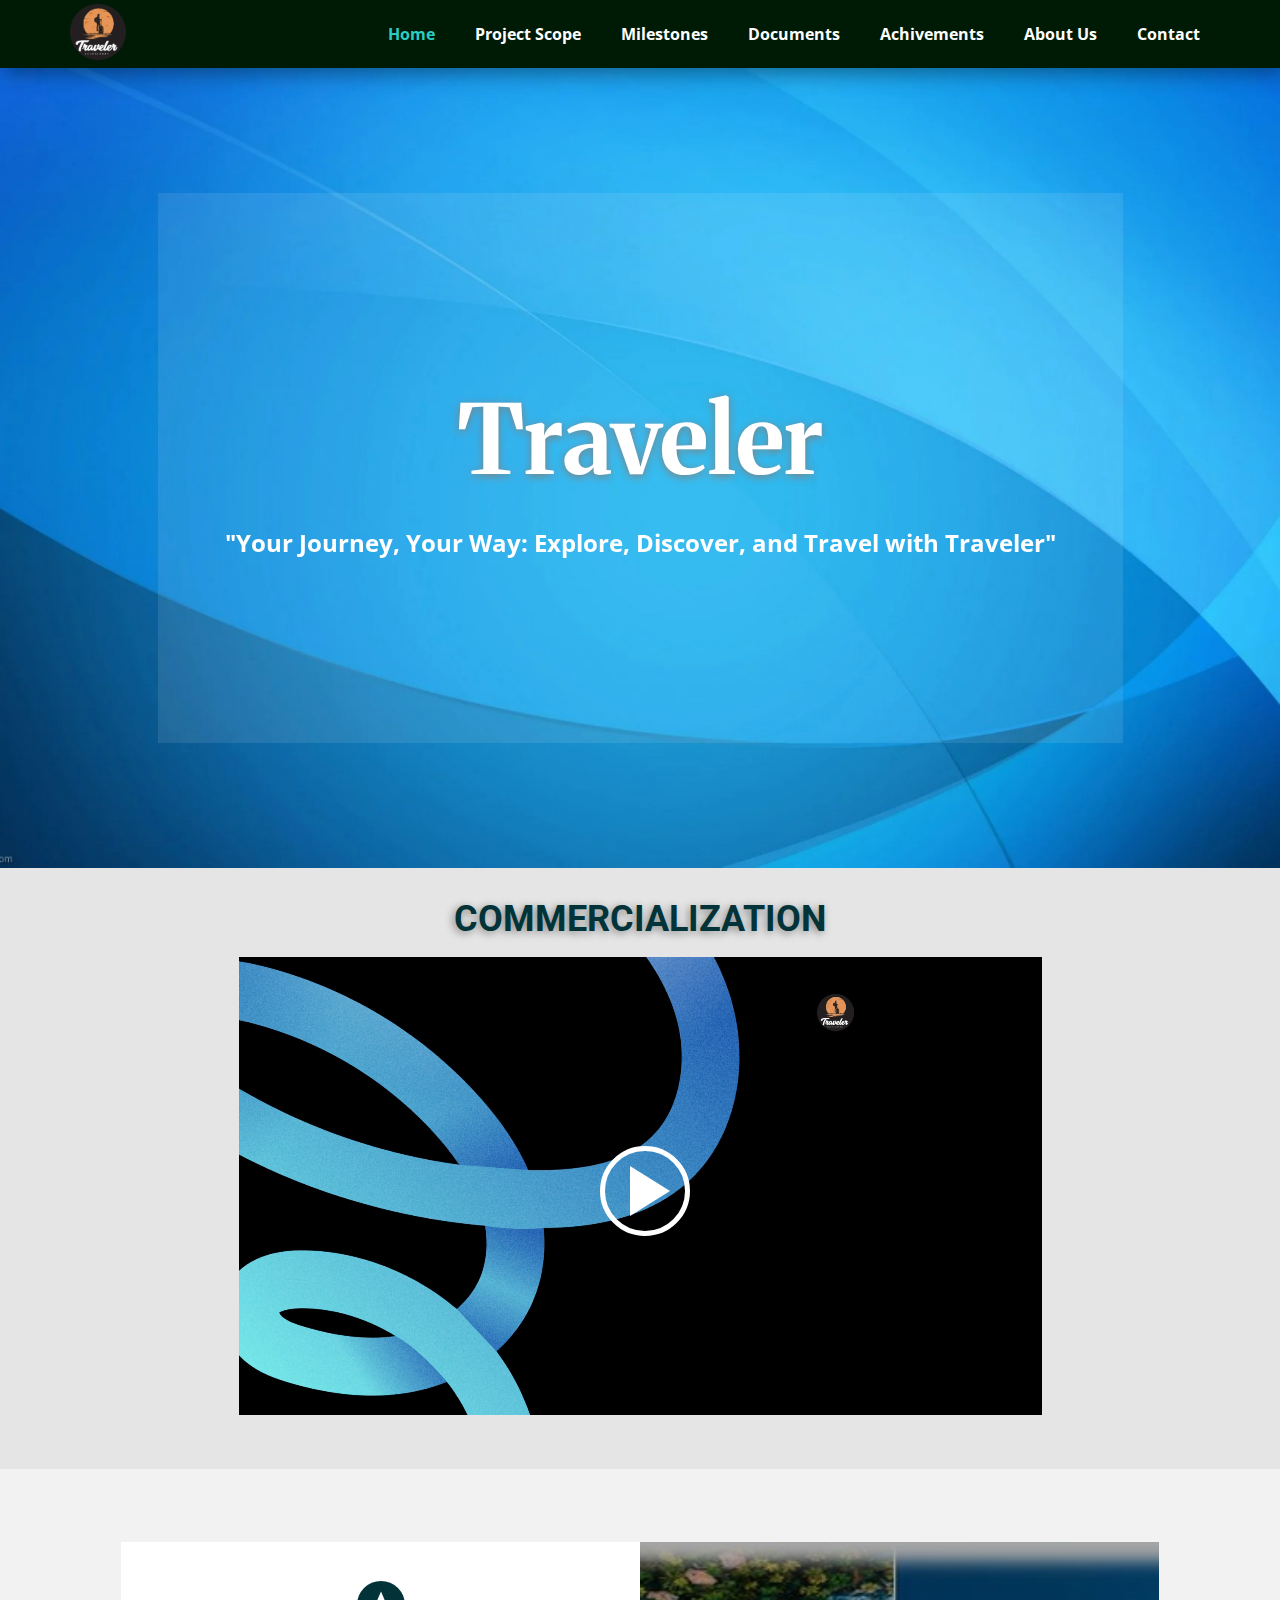
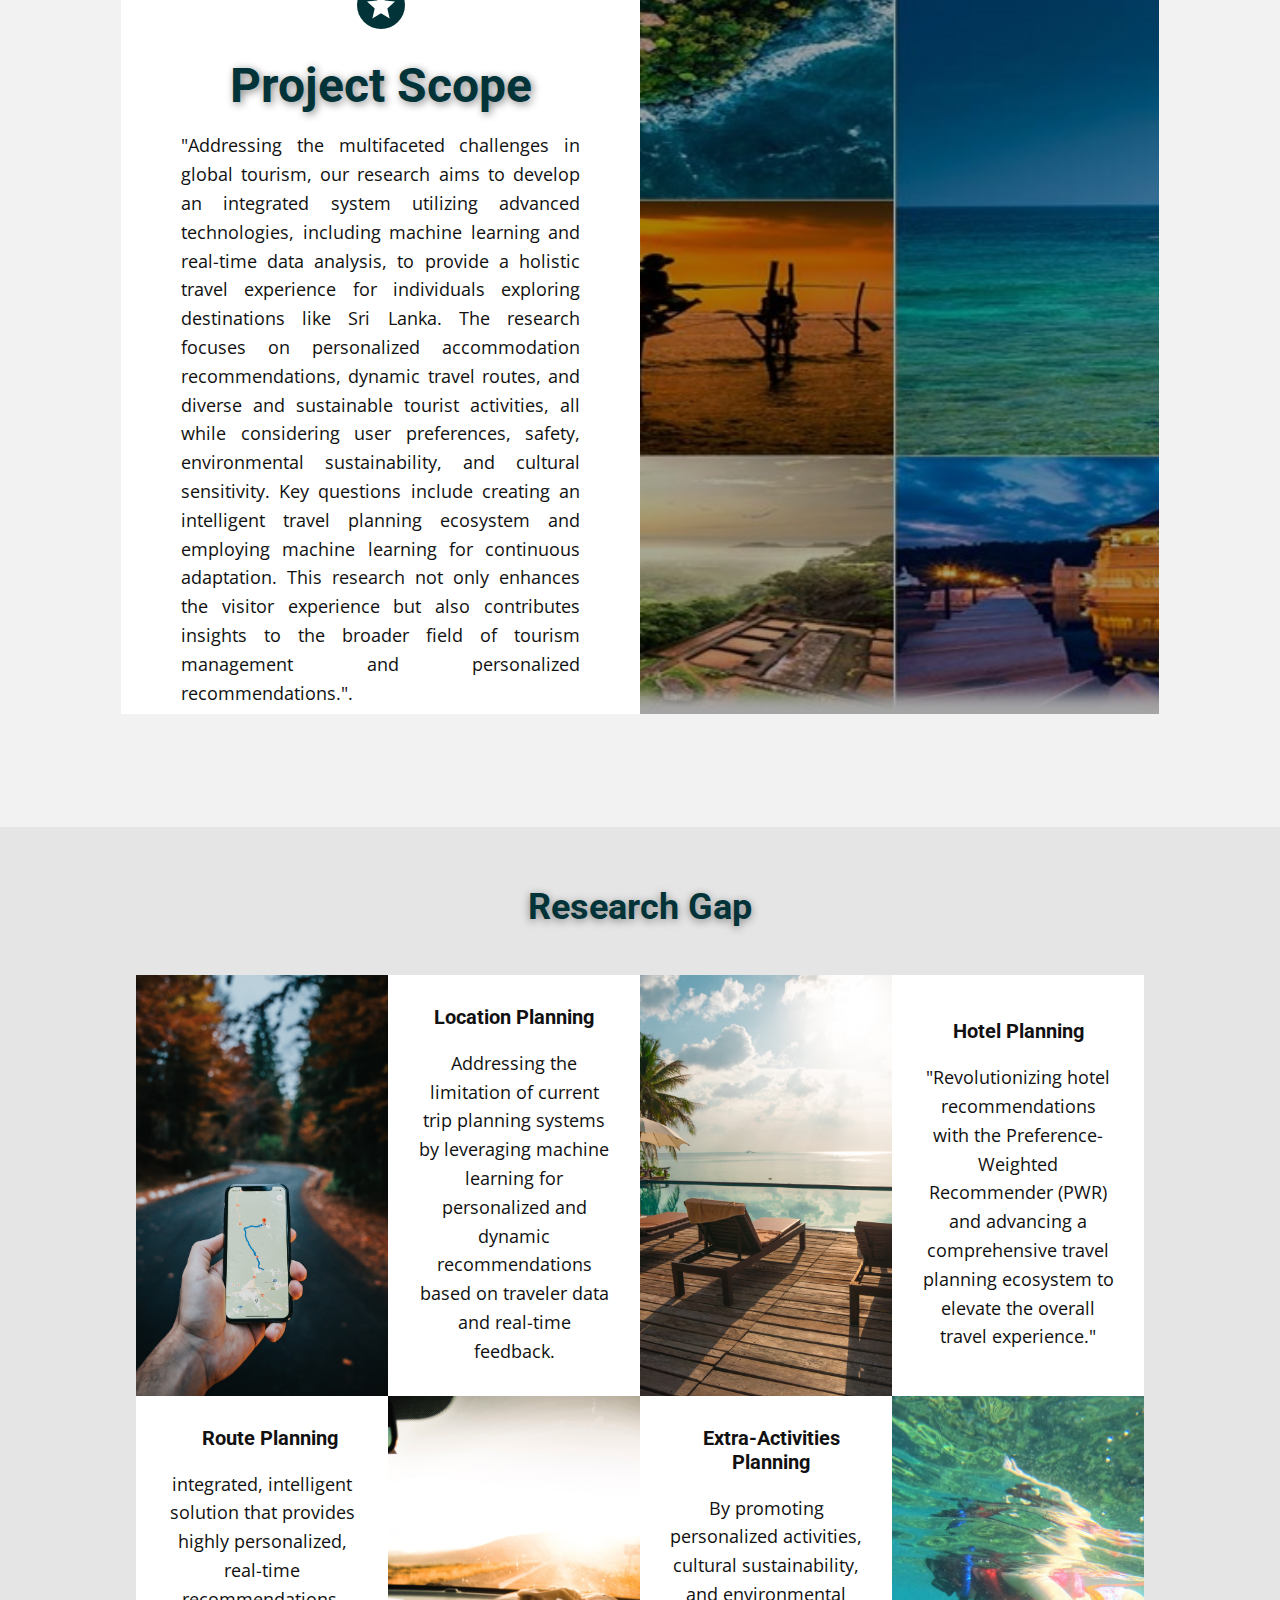
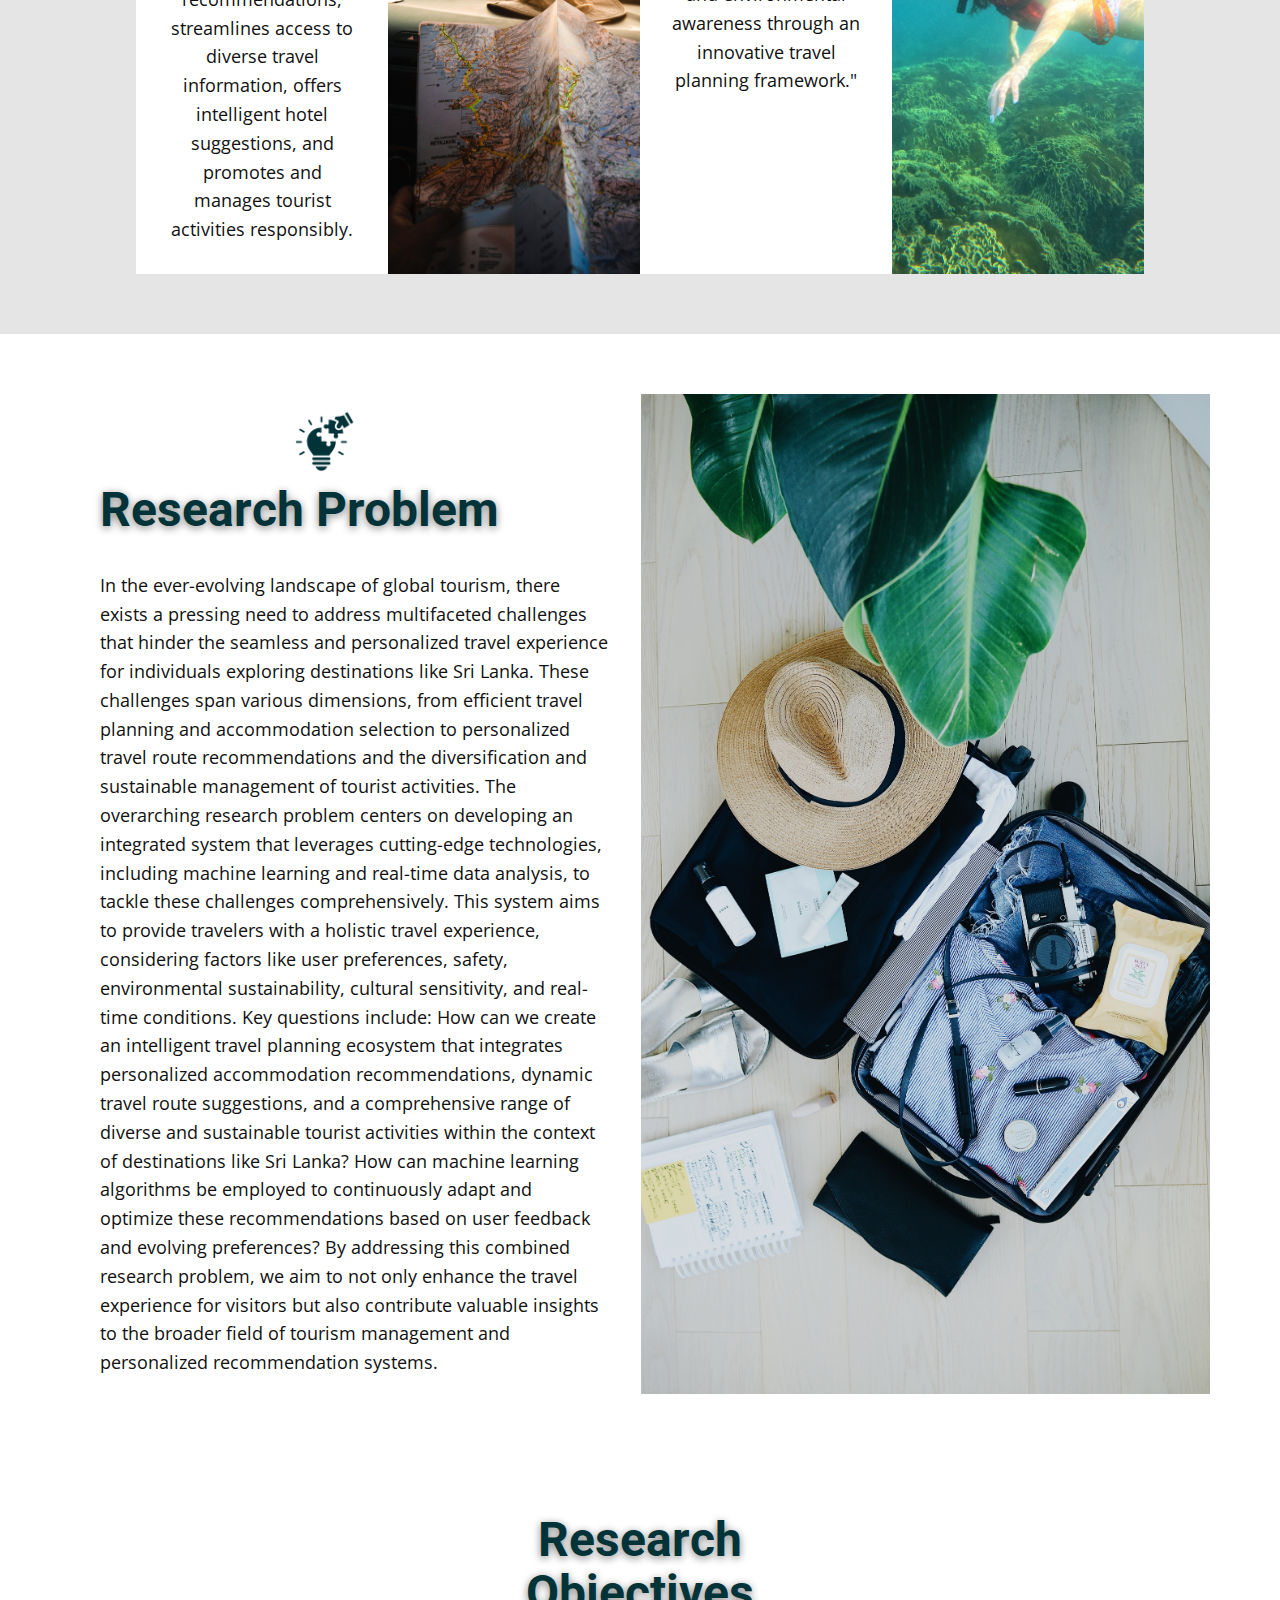
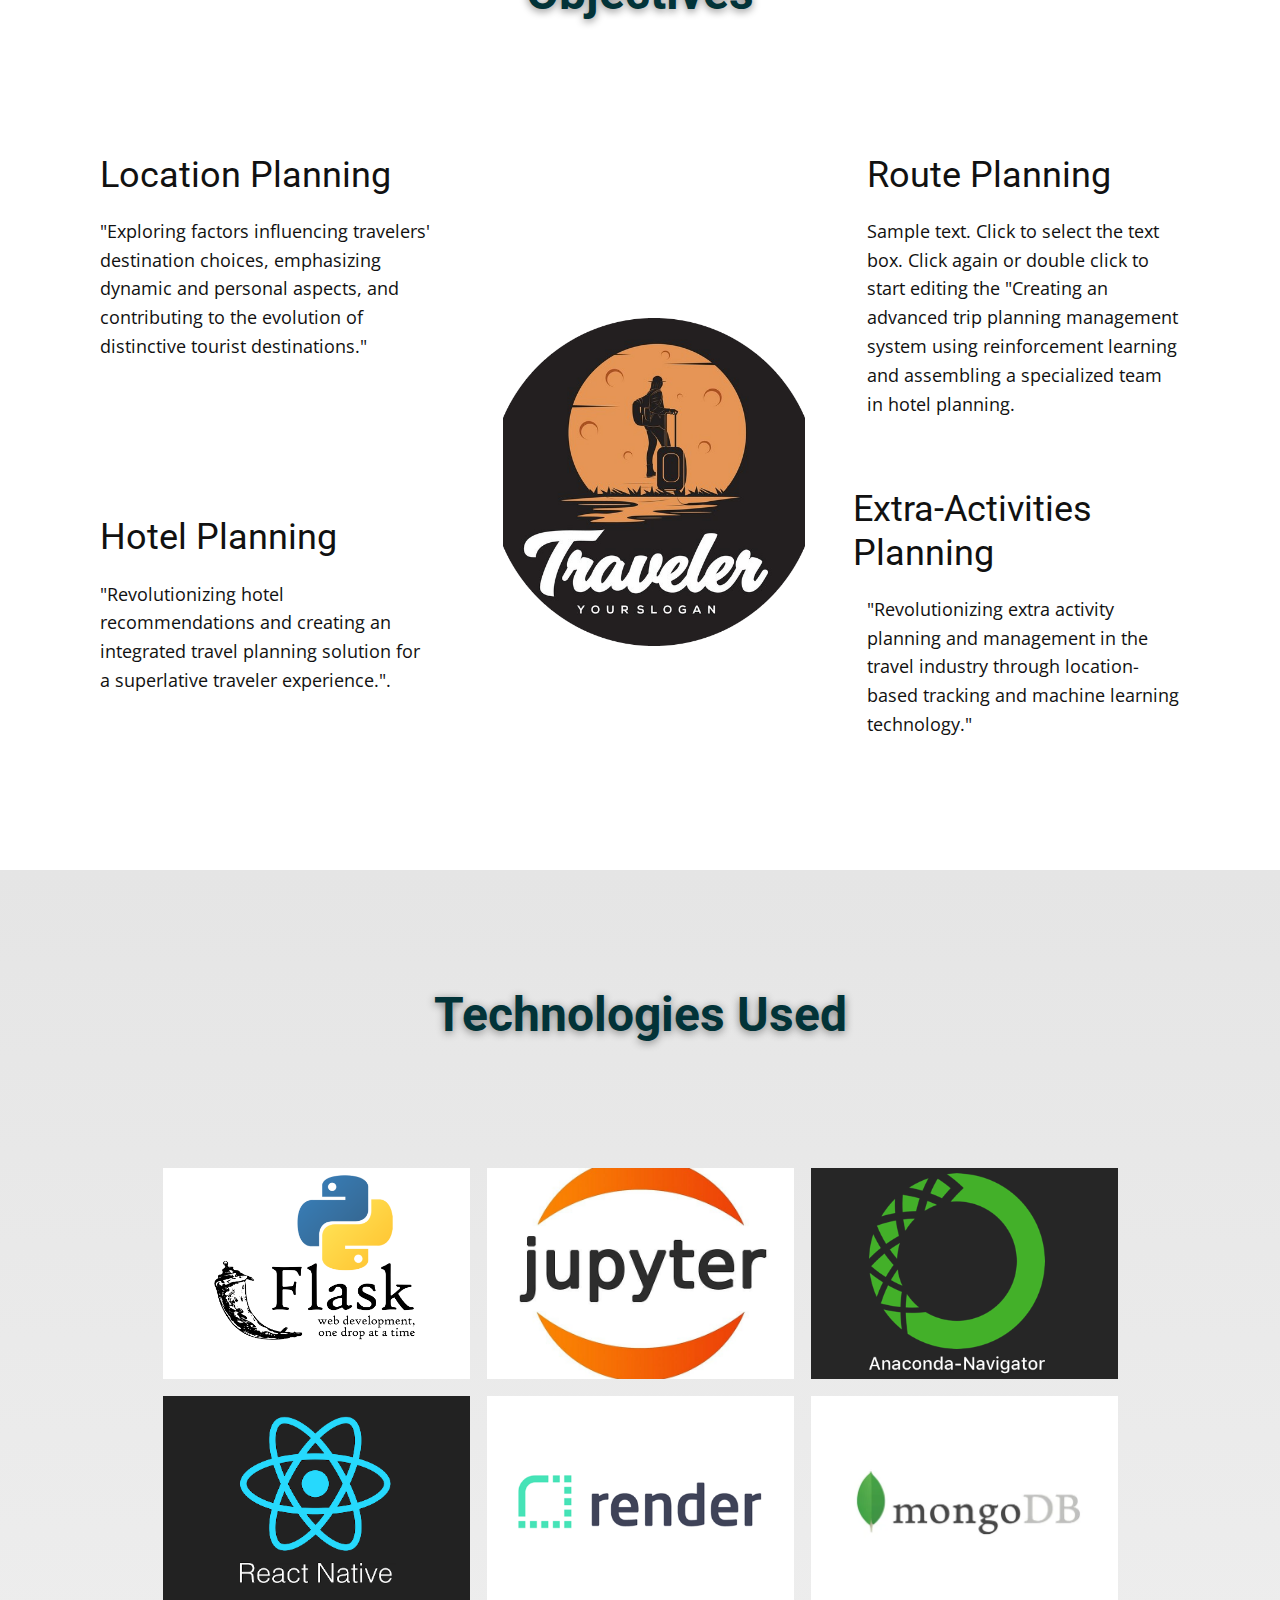
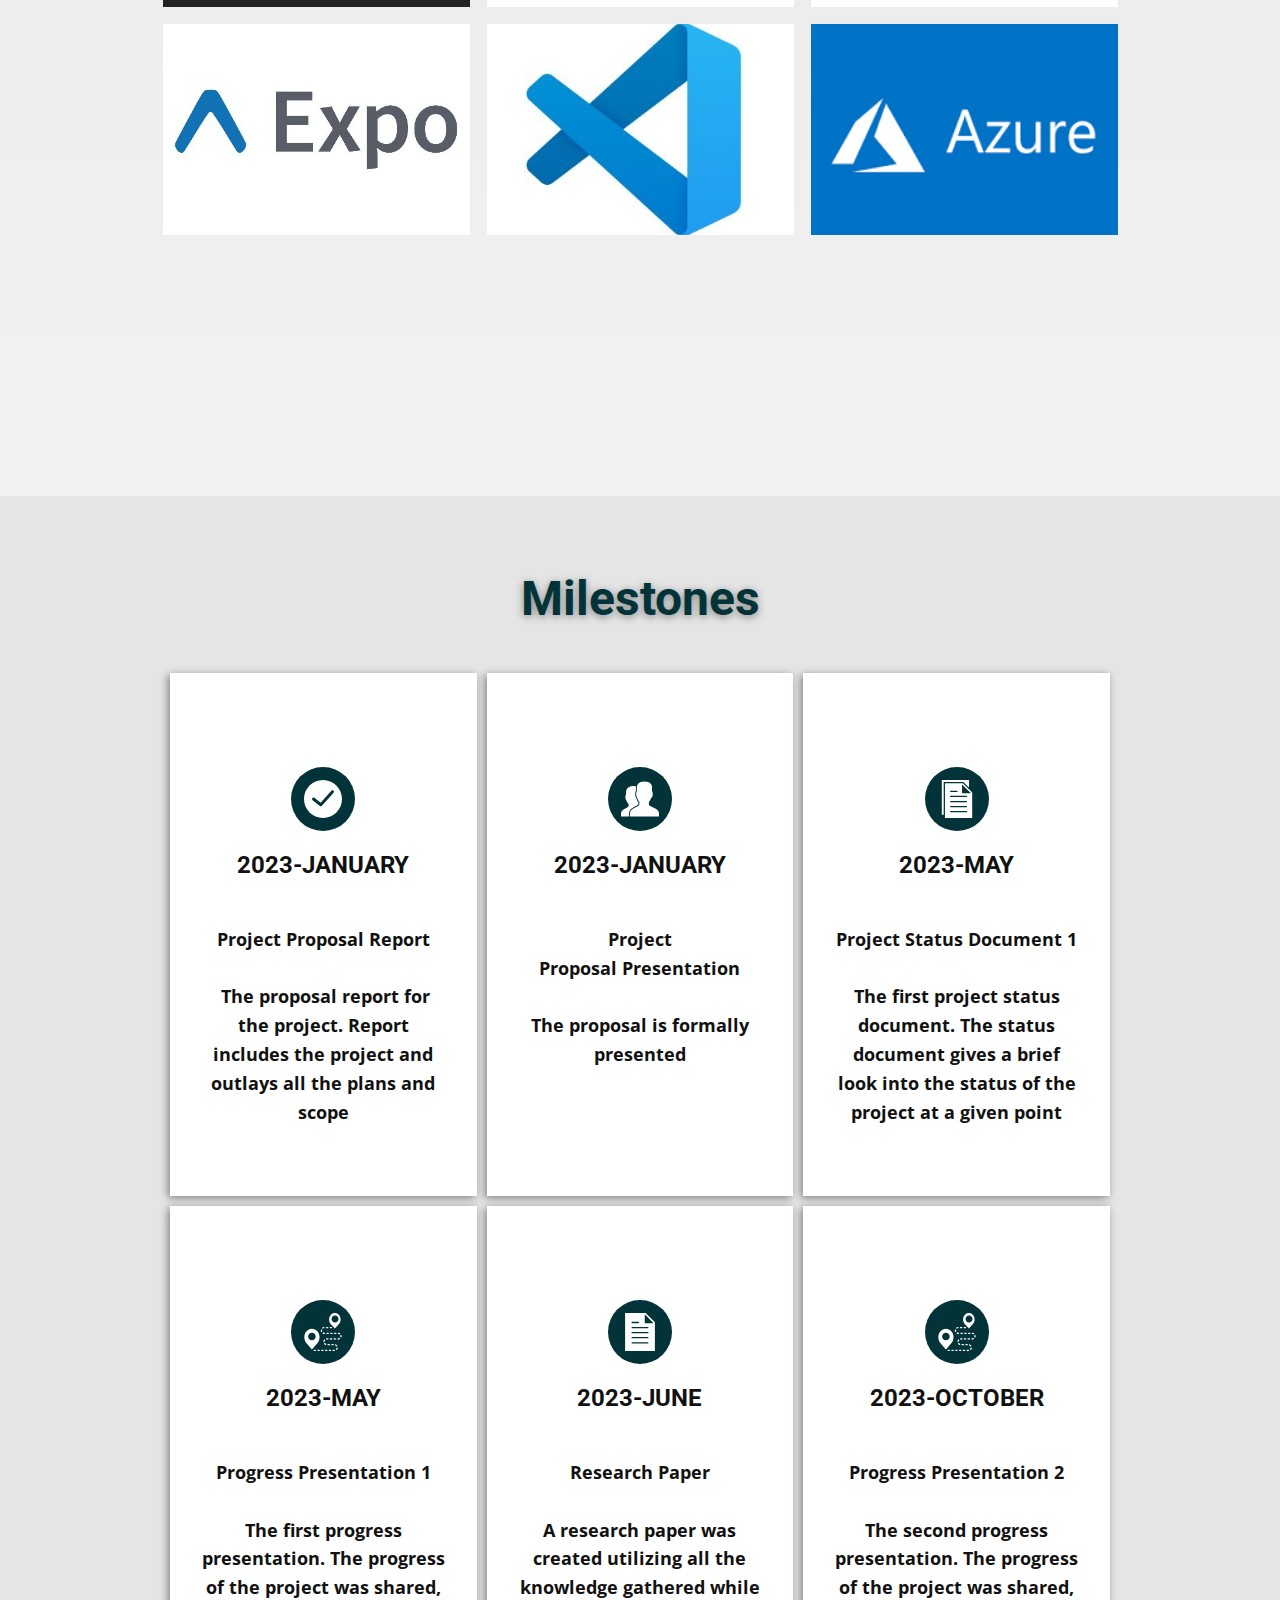
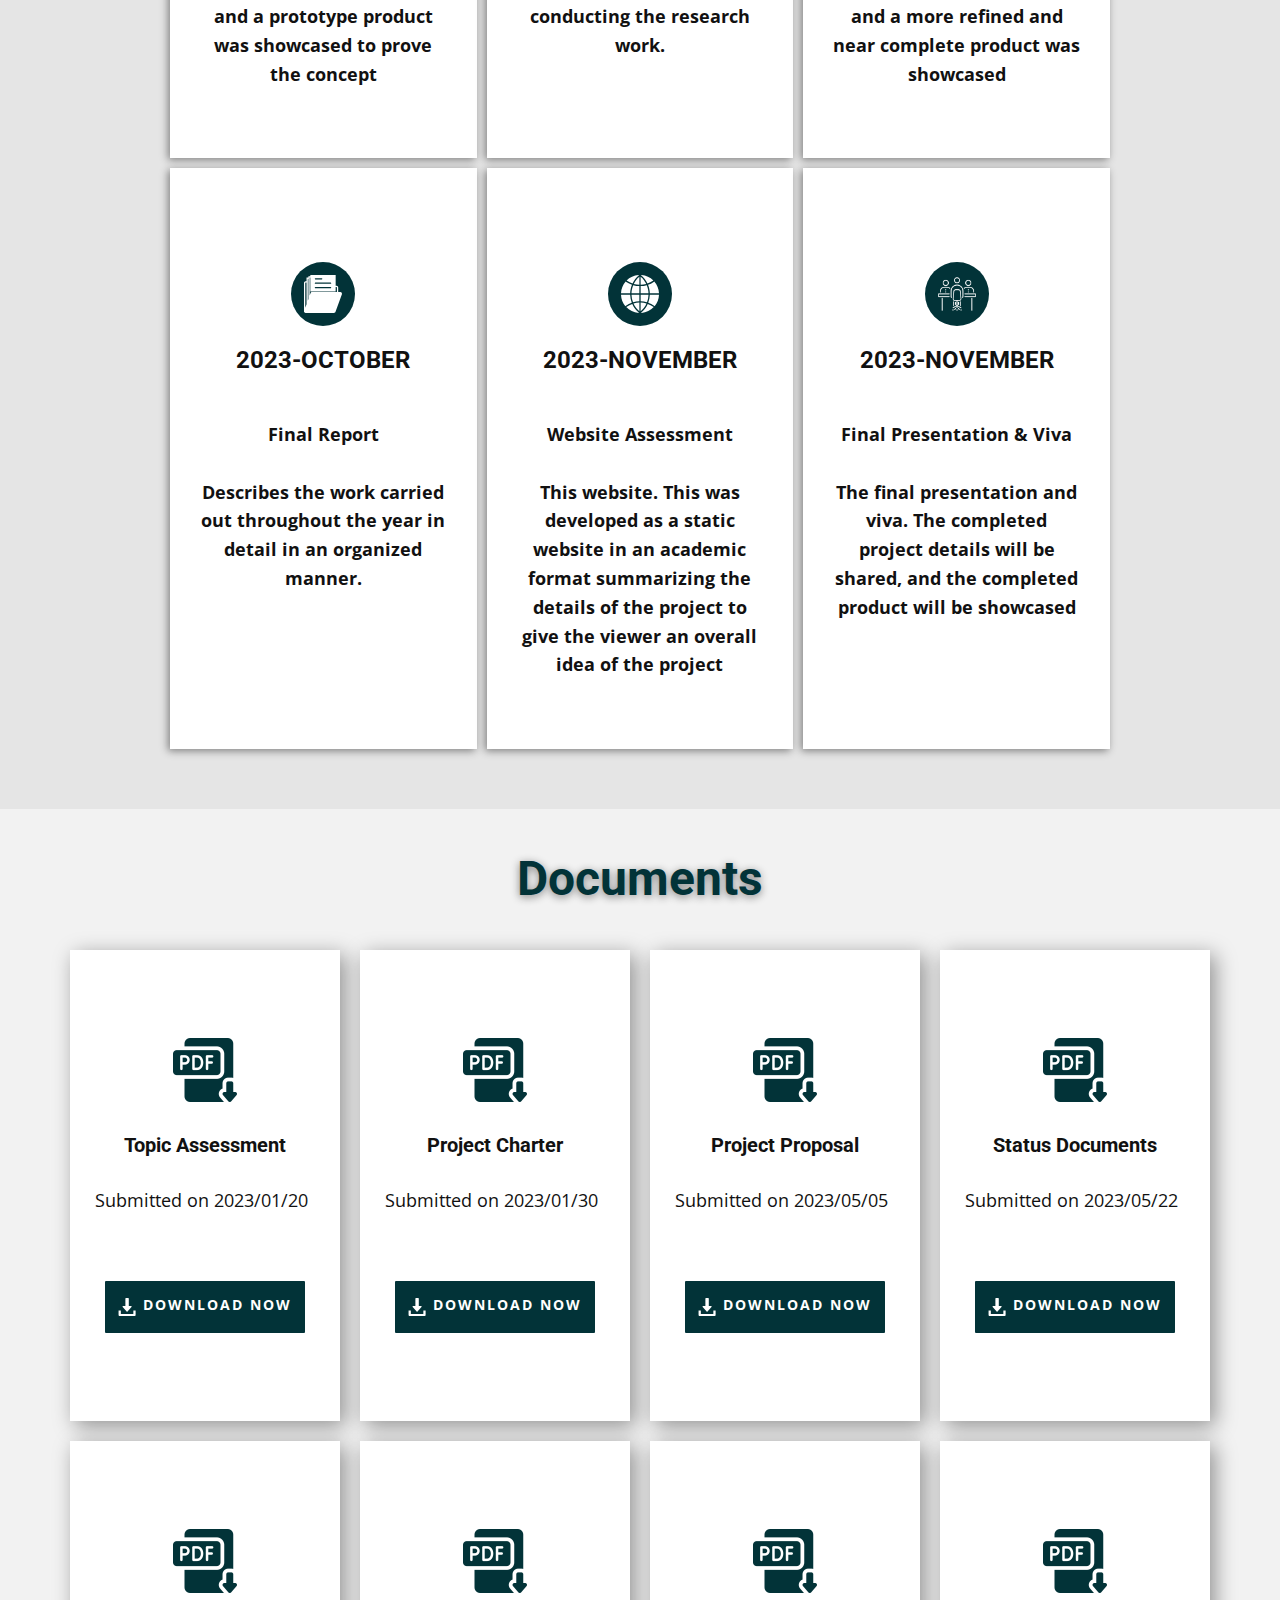
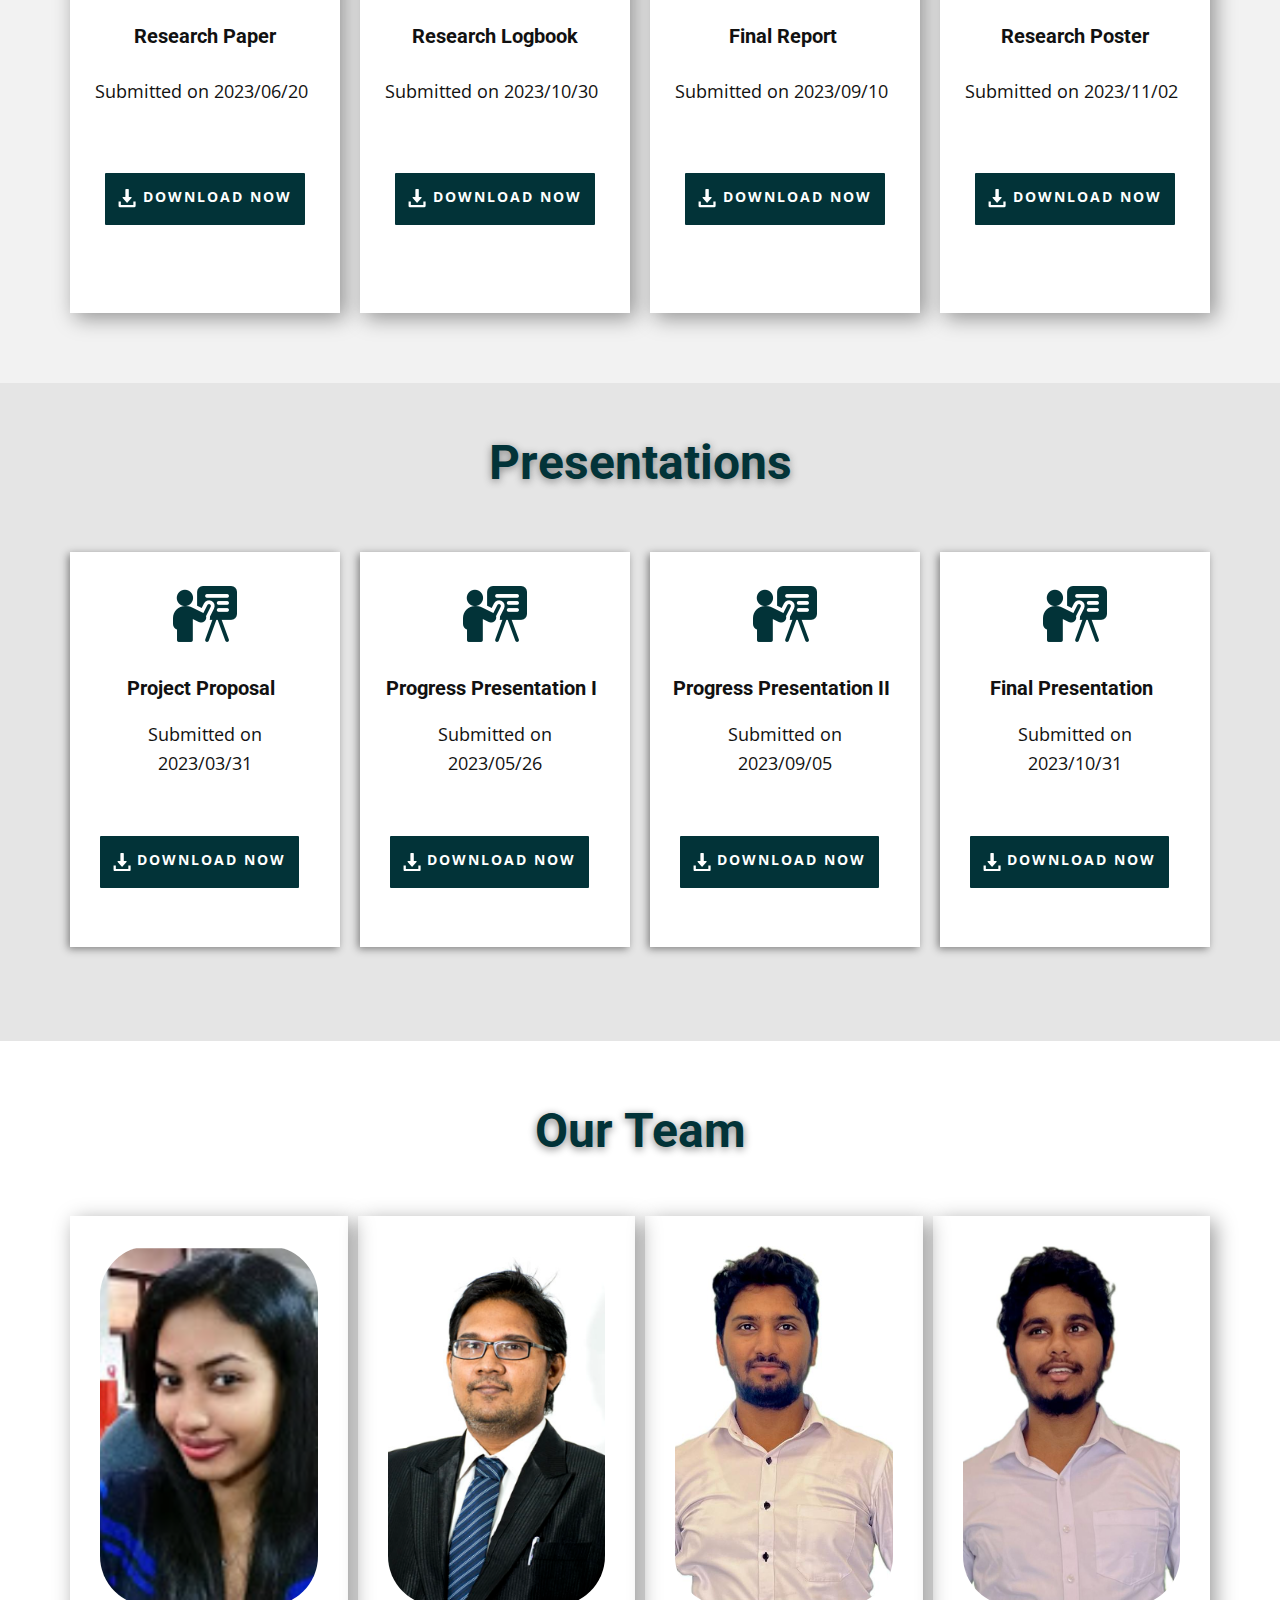
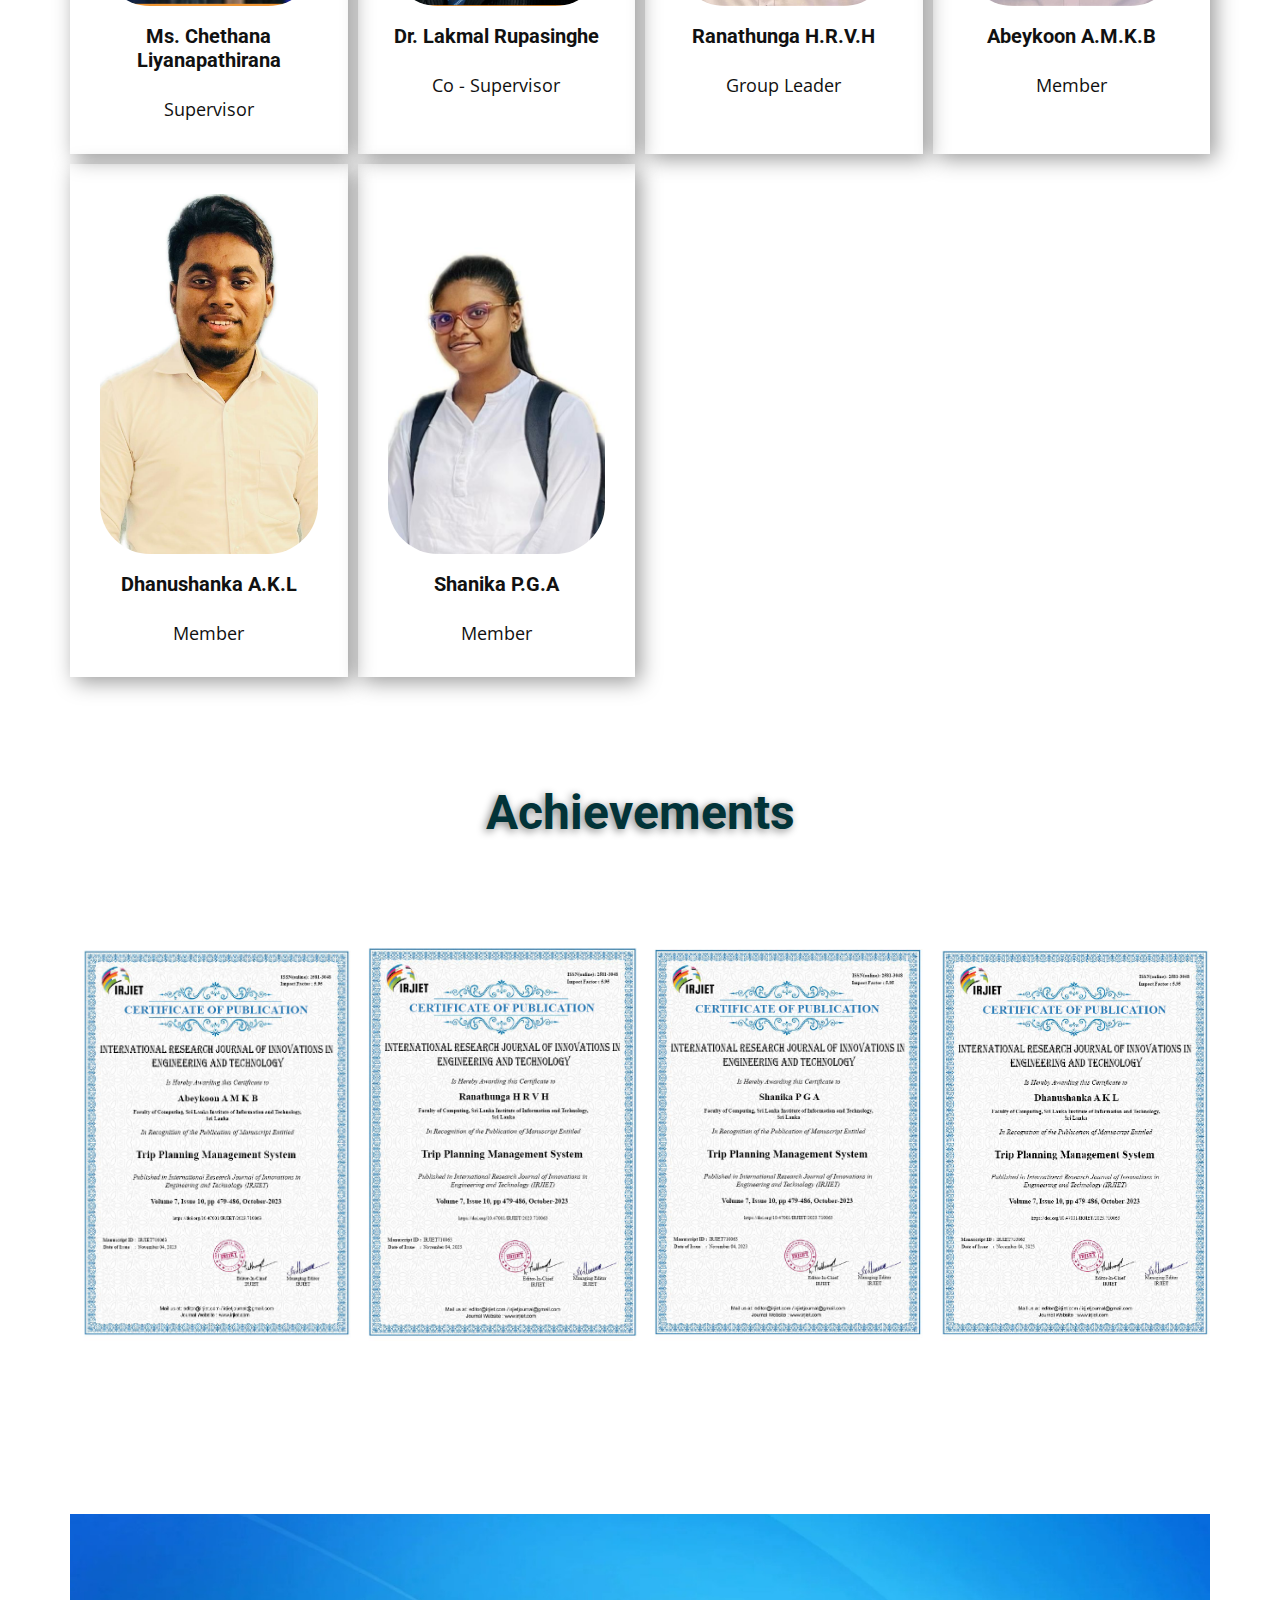
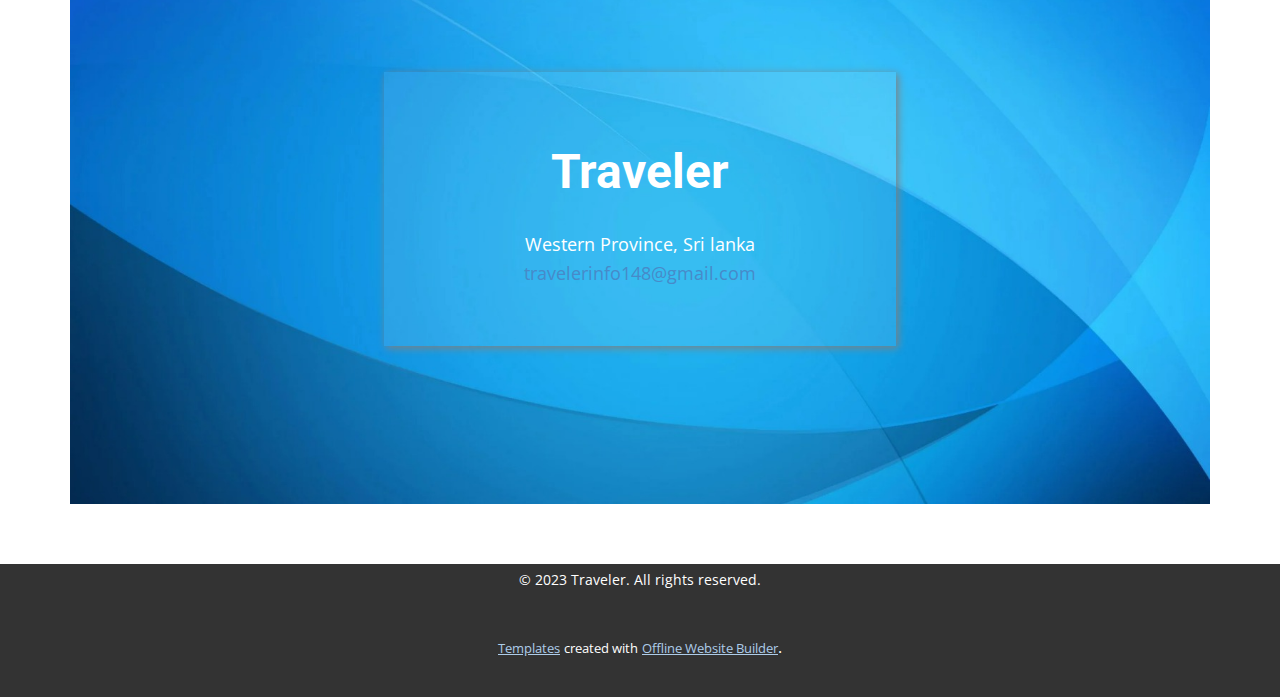
==== Home.html @ e89e640a "Last" ====
<!DOCTYPE html>
<html style="font-size: 16px;" lang="en"><head>
    <meta name="viewport" content="width=device-width, initial-scale=1.0">
    <meta charset="utf-8">
    <meta name="keywords" content="Key Features, Design Perfection, Business Center">
    <meta name="description" content="">
    <title>Home</title>
    <link rel="stylesheet" href="nicepage.css" media="screen">
<link rel="stylesheet" href="Home.css" media="screen">
    <script class="u-script" type="text/javascript" src="jquery.js" defer=""></script>
    <script class="u-script" type="text/javascript" src="nicepage.js" defer=""></script>
    <meta name="generator" content="Nicepage 5.21.3, nicepage.com">
    <link id="u-theme-google-font" rel="stylesheet" href="https://fonts.googleapis.com/css?family=Roboto:100,100i,300,300i,400,400i,500,500i,700,700i,900,900i|Open+Sans:300,300i,400,400i,500,500i,600,600i,700,700i,800,800i">
    <link id="u-page-google-font" rel="stylesheet" href="https://fonts.googleapis.com/css?family=Merriweather:300,300i,400,400i,700,700i,900,900i">
    
    <script type="application/ld+json">{
		"@context": "http://schema.org",
		"@type": "Organization",
		"name": "",
		"logo": "images/MicrosoftTeams-image-removebg-preview.png"
}</script>
    <meta name="theme-color" content="#478ac9">
    <meta property="og:title" content="Home">
    <meta property="og:type" content="website">
  <meta data-intl-tel-input-cdn-path="intlTelInput/"></head>
  <body data-path-to-root="./" data-include-products="false" class="u-body u-xl-mode" data-lang="en"><header class="u-box-shadow u-clearfix u-custom-color-4 u-header u-header" id="sec-be24"><div class="u-clearfix u-sheet u-sheet-1">
        <a href="Home.html#sec-dd91" class="u-image u-logo u-image-1" data-image-width="500" data-image-height="500" title="Home">
          <img src="images/MicrosoftTeams-image-removebg-preview.png" class="u-logo-image u-logo-image-1">
        </a>
        <nav class="u-menu u-menu-dropdown u-offcanvas u-menu-1" data-position="">
          <div class="menu-collapse" style="font-size: 1rem; letter-spacing: 0px; font-weight: 700;">
            <a class="u-button-style u-custom-active-border-color u-custom-active-color u-custom-border u-custom-border-color u-custom-borders u-custom-hover-border-color u-custom-hover-color u-custom-left-right-menu-spacing u-custom-padding-bottom u-custom-text-active-color u-custom-text-color u-custom-text-hover-color u-custom-top-bottom-menu-spacing u-nav-link u-text-active-palette-1-base u-text-hover-palette-2-base" href="#">
              <svg class="u-svg-link" viewBox="0 0 24 24"><use xmlns:xlink="http://www.w3.org/1999/xlink" xlink:href="#menu-hamburger"></use></svg>
              <svg class="u-svg-content" version="1.1" id="menu-hamburger" viewBox="0 0 16 16" x="0px" y="0px" xmlns:xlink="http://www.w3.org/1999/xlink" xmlns="http://www.w3.org/2000/svg"><g><rect y="1" width="16" height="2"></rect><rect y="7" width="16" height="2"></rect><rect y="13" width="16" height="2"></rect>
</g></svg>
            </a>
          </div>
          <div class="u-custom-menu u-nav-container">
            <ul class="u-nav u-spacing-20 u-unstyled u-nav-1"><li class="u-nav-item"><a class="u-border-active-palette-1-base u-border-hover-palette-1-base u-button-style u-nav-link u-text-active-palette-4-base u-text-body-alt-color u-text-hover-palette-3-base" href="Home.html" rel="nofollow" style="padding: 10px;">Home</a>
</li><li class="u-nav-item"><a class="u-border-active-palette-1-base u-border-hover-palette-1-base u-button-style u-nav-link u-text-active-palette-4-base u-text-body-alt-color u-text-hover-palette-3-base" href="Home.html#sec-5bde" style="padding: 10px;">Project Scope</a><div class="u-nav-popup"><ul class="u-h-spacing-20 u-nav u-unstyled u-v-spacing-10"><li class="u-nav-item"><a class="u-button-style u-nav-link u-white" href="Home.html#sec-5bde">Literture Survay</a>
</li><li class="u-nav-item"><a class="u-button-style u-nav-link u-white" href="Home.html#sec-6ff0">Research Gap</a>
</li><li class="u-nav-item"><a class="u-button-style u-nav-link u-white" href="Home.html#carousel_a9bb">Research Problem</a>
</li><li class="u-nav-item"><a class="u-button-style u-nav-link u-white" href="Home.html#sec-6202">Reseach Objective</a>
</li><li class="u-nav-item"><a class="u-button-style u-nav-link u-white" href="Home.html#sec-73d6">Technologies</a>
</li></ul>
</div>
</li><li class="u-nav-item"><a class="u-border-active-palette-1-base u-border-hover-palette-1-base u-button-style u-nav-link u-text-active-palette-4-base u-text-body-alt-color u-text-hover-palette-3-base" href="Home.html#sec-1523" style="padding: 10px;">Milestones</a>
</li><li class="u-nav-item"><a class="u-border-active-palette-1-base u-border-hover-palette-1-base u-button-style u-nav-link u-text-active-palette-4-base u-text-body-alt-color u-text-hover-palette-3-base" href="Home.html#sec-3ad6" style="padding: 10px;">Documents</a>
</li><li class="u-nav-item"><a class="u-border-active-palette-1-base u-border-hover-palette-1-base u-button-style u-nav-link u-text-active-palette-4-base u-text-body-alt-color u-text-hover-palette-3-base" href="Home.html#sec-58e4" style="padding: 10px;">Achivements</a>
</li><li class="u-nav-item"><a class="u-border-active-palette-1-base u-border-hover-palette-1-base u-button-style u-nav-link u-text-active-palette-4-base u-text-body-alt-color u-text-hover-palette-3-base" href="Home.html#sec-2c26" style="padding: 10px;">About Us</a>
</li><li class="u-nav-item"><a class="u-border-active-palette-1-base u-border-hover-palette-1-base u-button-style u-nav-link u-text-active-palette-4-base u-text-body-alt-color u-text-hover-palette-3-base" href="Home.html#sec-05ae" style="padding: 10px;">Contact</a>
</li></ul>
          </div>
          <div class="u-custom-menu u-nav-container-collapse">
            <div class="u-black u-container-style u-inner-container-layout u-opacity u-opacity-95 u-sidenav">
              <div class="u-inner-container-layout u-sidenav-overflow">
                <div class="u-menu-close"></div>
                <ul class="u-align-center u-nav u-popupmenu-items u-unstyled u-nav-3"><li class="u-nav-item"><a class="u-button-style u-nav-link" href="Home.html" rel="nofollow">Home</a>
</li><li class="u-nav-item"><a class="u-button-style u-nav-link" href="Home.html#sec-5bde">Project Scope</a><div class="u-nav-popup"><ul class="u-h-spacing-20 u-nav u-unstyled u-v-spacing-10"><li class="u-nav-item"><a class="u-button-style u-nav-link" href="Home.html#sec-5bde">Literture Survay</a>
</li><li class="u-nav-item"><a class="u-button-style u-nav-link" href="Home.html#sec-6ff0">Research Gap</a>
</li><li class="u-nav-item"><a class="u-button-style u-nav-link" href="Home.html#carousel_a9bb">Research Problem</a>
</li><li class="u-nav-item"><a class="u-button-style u-nav-link" href="Home.html#sec-6202">Reseach Objective</a>
</li><li class="u-nav-item"><a class="u-button-style u-nav-link" href="Home.html#sec-73d6">Technologies</a>
</li></ul>
</div>
</li><li class="u-nav-item"><a class="u-button-style u-nav-link" href="Home.html#sec-1523">Milestones</a>
</li><li class="u-nav-item"><a class="u-button-style u-nav-link" href="Home.html#sec-3ad6">Documents</a>
</li><li class="u-nav-item"><a class="u-button-style u-nav-link" href="Home.html#sec-58e4">Achivements</a>
</li><li class="u-nav-item"><a class="u-button-style u-nav-link" href="Home.html#sec-2c26">About Us</a>
</li><li class="u-nav-item"><a class="u-button-style u-nav-link" href="Home.html#sec-05ae">Contact</a>
</li></ul>
              </div>
            </div>
            <div class="u-black u-menu-overlay u-opacity u-opacity-70"></div>
          </div>
        </nav>
      </div></header>
    <section class="u-clearfix u-image u-section-1" id="sec-dd91" data-image-width="6600" data-image-height="3713">
      <div class="u-clearfix u-sheet u-valign-middle u-sheet-1">
        <div class="custom-expanded u-align-center u-container-style u-grey-5 u-group u-opacity u-opacity-10 u-shape-rectangle u-group-1">
          <div class="u-container-layout u-container-layout-1">
            <h1 class="u-custom-font u-font-merriweather u-text u-text-body-alt-color u-title u-text-1" data-animation-name="flash" data-animation-duration="1000" data-animation-delay="0" data-animation-direction="">Traveler</h1>
            <p class="u-large-text u-text u-text-variant u-text-white u-text-2" data-animation-name="bounceIn" data-animation-duration="1000" data-animation-delay="0" data-animation-direction=""> ​"Your Journey, Your Way: Explore, Discover, and Travel with Traveler"</p>
          </div>
        </div>
      </div>
    </section>
    <section class="u-clearfix u-grey-10 u-section-2" id="sec-457a">
      <div class="u-clearfix u-sheet u-sheet-1">
        <h1 class="u-text u-text-custom-color-2 u-text-default u-text-1"> COMMERCIALIZATION</h1>
        <div class="custom-expanded u-align-left u-left-0 u-uploaded-video u-video u-video-1">
          <div class="embed-responsive">
            <video class="embed-responsive-item">
              <source src="files/11.mp4" type="video/mp4">
              <p>Your browser does not support HTML5 video.</p>
            </video>
            <button class="u-video-poster"></button>
          </div>
        </div>
      </div>
    </section>
    <section class="u-clearfix u-grey-5 u-section-3" id="sec-5bde">
      <div class="u-clearfix u-sheet u-sheet-1">
        <div class="custom-expanded data-layout-selected u-clearfix u-gutter-0 u-layout-wrap u-layout-wrap-1">
          <div class="u-layout" style="">
            <div class="u-layout-row" style="">
              <div class="u-container-style u-layout-cell u-left-cell u-size-30 u-size-xs-60 u-white u-layout-cell-1" src="">
                <div class="u-container-layout u-container-layout-1"><span class="u-custom-color-2 u-icon u-icon-circle u-icon-1"><svg class="u-svg-link" preserveAspectRatio="xMidYMin slice" viewBox="0 0 32 32" style=""><use xmlns:xlink="http://www.w3.org/1999/xlink" xlink:href="#svg-e847"></use></svg><svg class="u-svg-content" viewBox="0 0 32 32" id="svg-e847"><g><path d="M20.388,10.918L32,12.118l-8.735,7.749L25.914,31.4l-9.893-6.088L6.127,31.4l2.695-11.533L0,12.118 l11.547-1.2L16.026,0.6L20.388,10.918z"></path>
</g></svg>
                
                
              </span>
                  <h2 class="u-align-center u-text u-text-custom-color-2 u-text-default u-text-1"> Project Scope</h2>
                  <p class="u-align-justify u-text u-text-2"> ​"Addressing the multifaceted challenges in global tourism, our research aims to develop an integrated system utilizing advanced technologies, including machine learning and real-time data analysis, to provide a holistic travel experience for individuals exploring destinations like Sri Lanka. The research focuses on personalized accommodation recommendations, dynamic travel routes, and diverse and sustainable tourist activities, all while considering user preferences, safety, environmental sustainability, and cultural sensitivity. Key questions include creating an intelligent travel planning ecosystem and employing machine learning for continuous adaptation. This research not only enhances the visitor experience but also contributes insights to the broader field of tourism management and personalized recommendations.".</p>
                </div>
              </div>
              <div class="u-align-center u-container-style u-image u-layout-cell u-right-cell u-shading u-size-30 u-size-xs-60 u-image-1" src="" data-image-width="690" data-image-height="440">
                <div class="u-container-layout u-valign-middle u-container-layout-2" src=""></div>
              </div>
            </div>
          </div>
        </div>
      </div>
    </section>
    <section class="u-clearfix u-grey-10 u-section-4" id="sec-6ff0">
      <div class="u-clearfix u-sheet u-sheet-1">
        <h3 class="u-text u-text-custom-color-2 u-text-default u-text-1"> Research Gap</h3>
        <div class="custom-expanded data-layout-selected u-clearfix u-gutter-0 u-layout-wrap u-layout-wrap-1">
          <div class="u-layout">
            <div class="u-layout-col">
              <div class="u-size-30">
                <div class="u-layout-row">
                  <div class="u-container-style u-image u-layout-cell u-left-cell u-size-15 u-size-30-md u-image-1" src="" data-image-width="612" data-image-height="612">
                    <div class="u-container-layout u-valign-middle u-container-layout-1"></div>
                  </div>
                  <div class="u-align-center u-container-style u-layout-cell u-size-15 u-size-30-md u-white u-layout-cell-2">
                    <div class="u-container-layout u-valign-middle u-container-layout-2">
                      <h5 class="u-text u-text-2"> Location Planning</h5>
                      <p class="u-text u-text-3"> ​Addressing the limitation of current trip planning systems by leveraging machine learning for personalized and dynamic recommendations based on traveler data and real-time feedback.</p>
                    </div>
                  </div>
                  <div class="u-container-style u-image u-layout-cell u-size-15 u-size-30-md u-image-2" src="" data-image-width="633" data-image-height="632">
                    <div class="u-container-layout u-valign-middle u-container-layout-3"></div>
                  </div>
                  <div class="u-align-center u-container-style u-layout-cell u-right-cell u-size-15 u-size-30-md u-white u-layout-cell-4">
                    <div class="u-container-layout u-valign-middle u-container-layout-4">
                      <h5 class="u-text u-text-4"> Hotel Planning</h5>
                      <p class="u-text u-text-5"> ​"Revolutionizing hotel recommendations with the Preference-Weighted Recommender (PWR) and advancing a comprehensive travel planning ecosystem to elevate the overall travel experience."</p>
                    </div>
                  </div>
                </div>
              </div>
              <div class="u-size-30">
                <div class="u-layout-row">
                  <div class="u-align-center u-container-style u-layout-cell u-left-cell u-size-15 u-size-30-md u-white u-layout-cell-5">
                    <div class="u-container-layout u-container-layout-5">
                      <h5 class="u-text u-text-6"> Route Planning</h5>
                      <p class="u-text u-text-7"> ​integrated, intelligent solution that provides highly personalized, real-time recommendations, streamlines access to diverse travel information, offers intelligent hotel suggestions, and promotes and manages tourist activities responsibly.</p>
                    </div>
                  </div>
                  <div class="u-container-style u-image u-layout-cell u-size-15 u-size-30-md u-image-3" src="" data-image-width="686" data-image-height="660">
                    <div class="u-container-layout u-valign-middle u-container-layout-6"></div>
                  </div>
                  <div class="u-align-center u-container-style u-layout-cell u-size-15 u-size-30-md u-white u-layout-cell-7">
                    <div class="u-container-layout u-container-layout-7">
                      <h5 class="u-text u-text-8"> Extra-Activities Planning</h5>
                      <p class="u-text u-text-9"> ​By promoting personalized activities, cultural sustainability, and environmental awareness through an innovative travel planning framework."</p>
                    </div>
                  </div>
                  <div class="u-container-style u-image u-layout-cell u-right-cell u-size-15 u-size-30-md u-image-4" src="" data-image-width="612" data-image-height="612">
                    <div class="u-container-layout u-valign-middle u-container-layout-8"></div>
                  </div>
                </div>
              </div>
            </div>
          </div>
        </div>
      </div>
    </section>
    <section class="u-clearfix u-section-5" id="carousel_a9bb" data-href="Home.html#sec-6ff0">
      <div class="u-clearfix u-sheet u-sheet-1">
        <div class="data-layout-selected u-clearfix u-expanded-width u-gutter-2 u-layout-wrap u-layout-wrap-1">
          <div class="u-layout" style="">
            <div class="u-layout-row" style="">
              <div class="u-align-left u-container-style u-layout-cell u-left-cell u-size-30 u-size-xs-60 u-layout-cell-1" src="">
                <div class="u-container-layout u-valign-top u-container-layout-1"><span class="u-file-icon u-icon u-text-custom-color-2 u-icon-1"><img src="images/10645694-57ab68a7.png" alt=""></span>
                  <h2 class="u-text u-text-custom-color-2 u-text-default u-text-1"> Research Pr<span style="font-weight: 700;"></span>oblem
                  </h2>
                  <p class="u-text u-text-2"> In the ever-evolving landscape of global tourism, there exists a pressing need to address multifaceted challenges that hinder the seamless and personalized travel experience for individuals exploring destinations like Sri Lanka. These challenges span various dimensions, from efficient travel planning and accommodation selection to personalized travel route recommendations and the diversification and sustainable management of tourist activities. The overarching research problem centers on developing an integrated system that leverages cutting-edge technologies, including machine learning and real-time data analysis, to tackle these challenges comprehensively. This system aims to provide travelers with a holistic travel experience, considering factors like user preferences, safety, environmental sustainability, cultural sensitivity, and real-time conditions. Key questions include: How can we create an intelligent travel planning ecosystem that integrates personalized accommodation recommendations, dynamic travel route suggestions, and a comprehensive range of diverse and sustainable tourist activities
                    within the context of destinations like Sri Lanka? How can machine learning algorithms be employed to continuously adapt and optimize these recommendations based on user feedback and evolving preferences? By addressing this combined research problem, we aim to not only enhance the travel experience for visitors but also contribute valuable insights to the broader field of tourism management and personalized recommendation systems.</p>
                </div>
              </div>
              <div class="u-align-center u-container-style u-image u-layout-cell u-right-cell u-shading u-size-30 u-size-xs-60 u-image-1" src="" data-image-width="2560" data-image-height="1749">
                <div class="u-container-layout u-valign-middle u-container-layout-2" src=""></div>
              </div>
            </div>
          </div>
        </div>
      </div>
    </section>
    <section class="u-align-center-lg u-align-center-md u-align-center-xl u-align-left-sm u-align-left-xs u-clearfix u-white u-section-6" data-image-width="2000" data-image-height="1333" id="sec-6202">
      <div class="u-clearfix u-sheet u-sheet-1">
        <h2 class="u-text u-text-custom-color-2 u-text-1"> Research Objectives</h2>
        <div class="data-layout-selected u-clearfix u-expanded-width u-gutter-10 u-layout-wrap u-layout-wrap-1">
          <div class="u-gutter-0 u-layout">
            <div class="u-layout-row">
              <div class="u-size-19-sm u-size-19-xs u-size-21-lg u-size-21-xl u-size-30-md">
                <div class="u-layout-col">
                  <div class="u-align-left u-container-style u-layout-cell u-left-cell u-size-30 u-layout-cell-1">
                    <div class="u-container-layout u-container-layout-1">
                      <h3 class="u-text u-text-2"> Location Planning</h3>
                      <p class="u-text u-text-3"> ​"Exploring factors influencing travelers' destination choices, emphasizing dynamic and personal aspects, and contributing to the evolution of distinctive tourist destinations."</p>
                    </div>
                  </div>
                  <div class="u-align-left u-container-style u-layout-cell u-left-cell u-size-30 u-layout-cell-2">
                    <div class="u-container-layout u-valign-top u-container-layout-2">
                      <h3 class="u-text u-text-default u-text-4"> Hotel Planning</h3>
                      <p class="u-text u-text-5"> ​"Revolutionizing hotel recommendations and creating an integrated travel planning solution for a superlative traveler experience.".</p>
                    </div>
                  </div>
                </div>
              </div>
              <div class="u-size-19">
                <div class="u-layout-row">
                  <div class="u-align-left u-container-style u-layout-cell u-shape-rectangle u-size-60 u-layout-cell-3" src="">
                    <div class="u-container-layout u-container-layout-3" src="">
                      <img class="custom-expanded u-image u-image-1" src="images/MicrosoftTeams-image.png" data-image-width="2000" data-image-height="2000">
                    </div>
                  </div>
                </div>
              </div>
              <div class="u-size-19-sm u-size-19-xs u-size-20-lg u-size-20-xl u-size-60-md">
                <div class="u-layout-col">
                  <div class="u-align-left u-container-style u-layout-cell u-right-cell u-size-30 u-layout-cell-4">
                    <div class="u-container-layout u-valign-top u-container-layout-4">
                      <h3 class="u-text u-text-default u-text-6"> Route Planning</h3>
                      <p class="u-text u-text-7">Sample text. Click to select the text box. Click again or double click to start editing the ​"Creating an advanced trip planning management system using reinforcement learning and assembling a specialized team in hotel planning.</p>
                    </div>
                  </div>
                  <div class="u-align-left u-container-style u-layout-cell u-right-cell u-size-30 u-layout-cell-5">
                    <div class="u-container-layout u-container-layout-5">
                      <h3 class="u-text u-text-8"> Extra-Activities Planning</h3>
                      <p class="u-text u-text-9"> ​"Revolutionizing extra activity planning and management in the travel industry through location-based tracking and machine learning technology."</p>
                    </div>
                  </div>
                </div>
              </div>
            </div>
          </div>
        </div>
      </div>
    </section>
    <section class="u-align-center u-clearfix u-gradient u-section-7" id="sec-73d6">
      <div class="u-clearfix u-sheet u-sheet-1">
        <h2 class="u-text u-text-custom-color-2 u-text-default u-text-1"> Technologies Used</h2>
        <div class="custom-expanded u-gallery u-layout-grid u-lightbox u-show-text-on-hover u-gallery-1">
          <div class="u-gallery-inner u-gallery-inner-1">
            <div class="u-effect-fade u-gallery-item">
              <div class="u-back-slide" data-image-width="640" data-image-height="400">
                <img class="u-back-image u-expanded" src="images/flask-python.png">
              </div>
              <div class="u-over-slide u-shading u-over-slide-1"></div>
            </div>
            <div class="u-effect-fade u-gallery-item">
              <div class="u-back-slide" data-image-width="750" data-image-height="1000">
                <img class="u-back-image u-expanded" src="images/1_XEzukXOEUudcXkyrouu3vw.jpg">
              </div>
              <div class="u-over-slide u-shading u-over-slide-2"></div>
            </div>
            <div class="u-effect-fade u-gallery-item">
              <div class="u-back-slide" data-image-width="446" data-image-height="348">
                <img class="u-back-image u-expanded" src="images/download2.png">
              </div>
              <div class="u-over-slide u-shading u-over-slide-3"></div>
            </div>
            <div class="u-effect-fade u-gallery-item">
              <div class="u-back-slide" data-image-width="1024" data-image-height="631">
                <img class="u-back-image u-expanded" src="images/1_QY5S4senfFh-mIViSi5A_Q.png">
              </div>
              <div class="u-over-slide u-shading u-over-slide-4"></div>
            </div>
            <div class="u-effect-fade u-gallery-item">
              <div class="u-back-slide" data-image-width="1200" data-image-height="628">
                <img class="u-back-image u-expanded" src="images/Render-cloud-intellyx-BC-logo.png">
              </div>
              <div class="u-over-slide u-shading u-over-slide-5"></div>
            </div>
            <div class="u-effect-fade u-gallery-item">
              <div class="u-back-slide" data-image-width="758" data-image-height="427">
                <img class="u-back-image u-expanded" src="images/02Q6yxveinggAu3PomearaV-7.webp">
              </div>
              <div class="u-over-slide u-shading u-over-slide-6"></div>
            </div>
            <div class="u-effect-fade u-gallery-item">
              <div class="u-back-slide" data-image-width="638" data-image-height="359">
                <img class="u-back-image u-expanded" src="images/developing-building-testing-and-deploying-react-native-apps-14-638.jpg">
              </div>
              <div class="u-over-slide u-shading u-over-slide-7"></div>
            </div>
            <div class="u-effect-fade u-gallery-item">
              <div class="u-back-slide" data-image-width="400" data-image-height="400">
                <img class="u-back-image u-expanded" src="images/rKXaODLl_400x400.jpg">
              </div>
              <div class="u-over-slide u-shading u-over-slide-8"></div>
            </div>
            <div class="u-effect-fade u-gallery-item">
              <div class="u-back-slide" data-image-width="300" data-image-height="168">
                <img class="u-back-image u-expanded" src="images/download1.png">
              </div>
              <div class="u-over-slide u-shading u-over-slide-9"></div>
            </div>
          </div>
        </div>
      </div>
    </section>
    <section class="u-clearfix u-grey-10 u-section-8" id="sec-1523">
      <div class="u-clearfix u-sheet u-sheet-1">
        <h3 class="u-text u-text-custom-color-2 u-text-default u-text-1"> Milestones</h3>
        <div class="custom-expanded u-list u-list-1">
          <div class="u-repeater u-repeater-1">
            <div class="u-align-center u-container-style u-list-item u-repeater-item u-video-cover u-white u-list-item-1">
              <div class="u-container-layout u-similar-container u-container-layout-1"><span class="u-custom-color-2 u-icon u-icon-circle u-icon-1"><svg class="u-svg-link" preserveAspectRatio="xMidYMin slice" viewBox="0 0 52 52" style=""><use xmlns:xlink="http://www.w3.org/1999/xlink" xlink:href="#svg-336d"></use></svg><svg class="u-svg-content" viewBox="0 0 52 52" x="0px" y="0px" id="svg-336d" style="enable-background:new 0 0 52 52;"><g><path d="M26,0C11.664,0,0,11.663,0,26s11.664,26,26,26s26-11.663,26-26S40.336,0,26,0z M40.495,17.329l-16,18
		C24.101,35.772,23.552,36,22.999,36c-0.439,0-0.88-0.144-1.249-0.438l-10-8c-0.862-0.689-1.002-1.948-0.312-2.811
		c0.689-0.863,1.949-1.003,2.811-0.313l8.517,6.813l14.739-16.581c0.732-0.826,1.998-0.9,2.823-0.166
		C41.154,15.239,41.229,16.503,40.495,17.329z"></path>
</g></svg></span>
                <h4 class="u-text u-text-default u-text-2"> 2023-January</h4>
                <p class="u-text u-text-default u-text-3"> Project Proposal&nbsp;Report<br>
                  <br>&nbsp;The proposal report for the project. Report includes the project and outlays all the plans and scope
                </p>
              </div>
            </div>
            <div class="u-align-center u-container-style u-list-item u-repeater-item u-video-cover u-white u-list-item-2">
              <div class="u-container-layout u-similar-container u-container-layout-2"><span class="u-custom-color-2 u-icon u-icon-circle u-icon-2"><svg class="u-svg-link" preserveAspectRatio="xMidYMin slice" viewBox="0 0 60 60" style=""><use xmlns:xlink="http://www.w3.org/1999/xlink" xlink:href="#svg-ad23"></use></svg><svg class="u-svg-content" viewBox="0 0 60 60" x="0px" y="0px" id="svg-ad23" style="enable-background:new 0 0 60 60;"><g><path d="M55.014,45.389l-9.553-4.776C44.56,40.162,44,39.256,44,38.248v-3.381c0.229-0.28,0.47-0.599,0.719-0.951
		c1.239-1.75,2.232-3.698,2.954-5.799C49.084,27.47,50,26.075,50,24.5v-4c0-0.963-0.36-1.896-1-2.625v-5.319
		c0.056-0.55,0.276-3.824-2.092-6.525C44.854,3.688,41.521,2.5,37,2.5s-7.854,1.188-9.908,3.53
		c-2.368,2.701-2.148,5.976-2.092,6.525v5.319c-0.64,0.729-1,1.662-1,2.625v4c0,1.217,0.553,2.352,1.497,3.109
		c0.916,3.627,2.833,6.36,3.503,7.237v3.309c0,0.968-0.528,1.856-1.377,2.32l-8.921,4.866c-2.9,1.582-4.701,4.616-4.701,7.92V57.5
		h46v-4.043C60,50.019,58.089,46.927,55.014,45.389z"></path><path d="M17.983,44.025l8.921-4.866c0.367-0.201,0.596-0.586,0.596-1.004v-2.814c-0.885-1.232-2.446-3.712-3.337-6.91
		C23.1,27.399,22.5,25.994,22.5,24.5v-4c0-1.124,0.352-2.219,1-3.141v-4.733c-0.034-0.383-0.074-1.269,0.096-2.395
		C22.219,9.751,20.687,9.5,19,9.5c-10.389,0-10.994,8.855-11,9v4.579c-0.648,0.706-1,1.521-1,2.33v3.454
		c0,1.079,0.483,2.085,1.311,2.765c0.825,3.11,2.854,5.46,3.644,6.285v2.743c0,0.787-0.428,1.509-1.171,1.915l-6.653,4.173
		C1.583,48.134,0,50.801,0,53.703V57.5h12.5v-4.238C12.5,49.409,14.601,45.87,17.983,44.025z"></path>
</g></svg></span>
                <h4 class="u-text u-text-default u-text-4"> 2023-January</h4>
                <p class="u-text u-text-default u-text-5"> Project Proposal&nbsp;Presentation<br>
                  <br>The proposal is formally presented
                </p>
              </div>
            </div>
            <div class="u-align-center u-container-style u-list-item u-repeater-item u-white u-list-item-3">
              <div class="u-container-layout u-similar-container u-container-layout-3"><span class="u-custom-color-2 u-icon u-icon-circle u-icon-3"><svg class="u-svg-link" preserveAspectRatio="xMidYMin slice" viewBox="0 0 60 60" style=""><use xmlns:xlink="http://www.w3.org/1999/xlink" xlink:href="#svg-fbc0"></use></svg><svg class="u-svg-content" viewBox="0 0 60 60" x="0px" y="0px" id="svg-fbc0" style="enable-background:new 0 0 60 60;"><g><polygon points="49,12 49,0 6,0 6,55 9,55 9,3 40,3 	"></polygon><path d="M39.414,5H11v55h43V19.586L39.414,5z M20,17h10c0.552,0,1,0.447,1,1s-0.448,1-1,1H20c-0.552,0-1-0.447-1-1S19.448,17,20,17
		z M45,51H20c-0.552,0-1-0.447-1-1s0.448-1,1-1h25c0.552,0,1,0.447,1,1S45.552,51,45,51z M45,43H20c-0.552,0-1-0.447-1-1
		s0.448-1,1-1h25c0.552,0,1,0.447,1,1S45.552,43,45,43z M45,35H20c-0.552,0-1-0.447-1-1s0.448-1,1-1h25c0.552,0,1,0.447,1,1
		S45.552,35,45,35z M45,27H20c-0.552,0-1-0.447-1-1s0.448-1,1-1h25c0.552,0,1,0.447,1,1S45.552,27,45,27z M38,21V7l14,14H38z"></path>
</g></svg></span>
                <h4 class="u-text u-text-default u-text-6"> 2023-May</h4>
                <p class="u-text u-text-default u-text-7"> Project Status Document 1<br>
                  <br>The first project status document. The status document gives a brief look into the status of the project at a given point
                </p>
              </div>
            </div>
            <div class="u-align-center u-container-style u-list-item u-repeater-item u-white u-list-item-4">
              <div class="u-container-layout u-similar-container u-container-layout-4"><span class="u-custom-color-2 u-icon u-icon-circle u-icon-4"><svg class="u-svg-link" preserveAspectRatio="xMidYMin slice" viewBox="0 0 60 60" style=""><use xmlns:xlink="http://www.w3.org/1999/xlink" xlink:href="#svg-b2d7"></use></svg><svg class="u-svg-content" viewBox="0 0 60 60" x="0px" y="0px" id="svg-b2d7" style="enable-background:new 0 0 60 60;"><g><path d="M35.493,24h2c0.553,0,1-0.447,1-1s-0.447-1-1-1h-2c-0.553,0-1,0.447-1,1S34.94,24,35.493,24z"></path><path d="M31.995,31c-0.433-0.001-0.854-0.078-1.252-0.23c-0.512-0.195-1.093,0.062-1.291,0.578
		c-0.196,0.516,0.063,1.094,0.578,1.291c0.626,0.238,1.285,0.36,1.963,0.361h0.357c0.553,0,1-0.447,1-1s-0.447-1-1-1H31.995z"></path><path d="M29.621,24.676c0.181,0,0.363-0.049,0.528-0.151c0.443-0.276,0.933-0.445,1.454-0.503c0.549-0.061,0.945-0.555,0.885-1.104
		s-0.551-0.941-1.104-0.885c-0.822,0.091-1.594,0.357-2.294,0.794c-0.469,0.292-0.611,0.909-0.319,1.378
		C28.961,24.509,29.287,24.676,29.621,24.676z"></path><path d="M35.993,40c-0.086,0-0.171,0.002-0.256,0.006c-0.552,0.022-0.98,0.488-0.958,1.04c0.021,0.538,0.465,0.959,0.998,0.959
		c0.014,0,0.028,0,0.042-0.001L37.778,42c0.553,0,1-0.447,1-1s-0.447-1-1-1H35.993z"></path><path d="M43.493,24c0.553,0,1-0.447,1-1s-0.447-1-1-1h-2c-0.553,0-1,0.447-1,1s0.447,1,1,1H43.493z"></path><path d="M47.778,40c-0.553,0-1,0.447-1,1s0.447,1,1,1h2c0.553,0,1-0.447,1-1s-0.447-1-1-1H47.778z"></path><path d="M51.351,32c0-0.553-0.447-1-1-1h-2c-0.553,0-1,0.447-1,1s0.447,1,1,1h2C50.903,33,51.351,32.553,51.351,32z"></path><path d="M41.778,42h2c0.553,0,1-0.447,1-1s-0.447-1-1-1h-2c-0.553,0-1,0.447-1,1S41.226,42,41.778,42z"></path><path d="M45.351,32c0-0.553-0.447-1-1-1h-2c-0.553,0-1,0.447-1,1s0.447,1,1,1h2C44.903,33,45.351,32.553,45.351,32z"></path><path d="M36.351,31c-0.553,0-1,0.447-1,1s0.447,1,1,1h2c0.553,0,1-0.447,1-1s-0.447-1-1-1H36.351z"></path><path d="M24.064,58h-2c-0.553,0-1,0.447-1,1s0.447,1,1,1h2c0.553,0,1-0.447,1-1S24.616,58,24.064,58z"></path><path d="M18.064,58h-2c-0.553,0-1,0.447-1,1s0.447,1,1,1h2c0.553,0,1-0.447,1-1S18.616,58,18.064,58z"></path><path d="M52.604,54.517c-0.539-0.121-1.074,0.217-1.195,0.756c-0.115,0.51-0.338,0.979-0.663,1.392
		c-0.341,0.434-0.267,1.063,0.168,1.404c0.184,0.144,0.401,0.214,0.617,0.214c0.297,0,0.59-0.131,0.787-0.382
		c0.504-0.64,0.864-1.396,1.042-2.188C53.481,55.173,53.143,54.638,52.604,54.517z"></path><path d="M51.531,52.719c0.216,0,0.435-0.07,0.617-0.214c0.435-0.342,0.509-0.971,0.168-1.404c-0.503-0.639-1.152-1.167-1.879-1.528
		c-0.497-0.247-1.095-0.044-1.341,0.45c-0.246,0.495-0.044,1.095,0.45,1.341c0.463,0.229,0.877,0.566,1.197,0.974
		C50.941,52.588,51.234,52.719,51.531,52.719z"></path><path d="M47.065,50c0-0.553-0.447-1-1-1h-2c-0.553,0-1,0.447-1,1s0.447,1,1,1h2C46.617,51,47.065,50.553,47.065,50z"></path><path d="M47.993,58h-1.93c-0.553,0-1,0.447-1,1s0.447,1,1,1l1.971-0.001l0.029-1v1c0.553,0,0.965-0.447,0.965-1
		C49.028,58.447,48.546,58,47.993,58z"></path><path d="M59.426,35.632c-0.088-0.546-0.603-0.919-1.146-0.829c-0.546,0.087-0.917,0.601-0.829,1.146
		c0.028,0.178,0.044,0.359,0.042,0.552c0,0.336-0.048,0.668-0.142,0.988c-0.155,0.53,0.148,1.086,0.679,1.241
		c0.094,0.027,0.188,0.04,0.281,0.04c0.433,0,0.832-0.282,0.96-0.719c0.147-0.503,0.222-1.024,0.222-1.543
		C59.495,36.22,59.473,35.925,59.426,35.632z"></path><path d="M28.029,29.855c0.524-0.173,0.81-0.738,0.638-1.263c-0.115-0.351-0.174-0.718-0.174-1.088
		c0.001-0.151,0.01-0.302,0.028-0.449c0.069-0.548-0.319-1.049-0.867-1.117c-0.565-0.063-1.049,0.321-1.117,0.867
		c-0.028,0.226-0.043,0.456-0.044,0.694c0,0.588,0.092,1.166,0.273,1.718c0.139,0.421,0.53,0.688,0.95,0.688
		C27.82,29.905,27.926,29.89,28.029,29.855z"></path><path d="M56.746,31.738c-0.714-0.414-1.494-0.657-2.317-0.722c-0.549-0.04-1.032,0.367-1.075,0.919
		c-0.043,0.551,0.368,1.032,0.919,1.075c0.522,0.041,1.017,0.195,1.47,0.458c0.158,0.092,0.331,0.135,0.501,0.135
		c0.345,0,0.681-0.179,0.866-0.498C57.387,32.628,57.224,32.016,56.746,31.738z"></path><path d="M55.345,39.729C54.916,39.909,54.462,40,53.993,40h-0.215c-0.553,0-1,0.447-1,1s0.447,1,1,1h0.215
		c0.736,0,1.451-0.144,2.125-0.427c0.51-0.214,0.749-0.8,0.535-1.309C56.44,39.755,55.85,39.515,55.345,39.729z"></path><path d="M32.555,44.839c0.099-0.514,0.307-0.989,0.619-1.413c0.327-0.444,0.232-1.07-0.213-1.398
		c-0.445-0.326-1.07-0.232-1.398,0.213c-0.489,0.666-0.817,1.413-0.973,2.222c-0.104,0.542,0.251,1.066,0.794,1.171
		c0.063,0.012,0.127,0.018,0.189,0.018C32.043,45.65,32.462,45.317,32.555,44.839z"></path><path d="M34.122,50.594c0.38,0,0.742-0.217,0.91-0.584c0.229-0.503,0.009-1.096-0.493-1.325c-0.469-0.215-0.894-0.538-1.228-0.936
		c-0.356-0.423-0.986-0.478-1.409-0.122c-0.423,0.355-0.478,0.986-0.122,1.409c0.524,0.623,1.19,1.131,1.927,1.467
		C33.842,50.564,33.983,50.594,34.122,50.594z"></path><path d="M30.064,58h-2c-0.553,0-1,0.447-1,1s0.447,1,1,1h2c0.553,0,1-0.447,1-1S30.616,58,30.064,58z"></path><path d="M36.064,58h-2c-0.553,0-1,0.447-1,1s0.447,1,1,1h2c0.553,0,1-0.447,1-1S36.616,58,36.064,58z"></path><path d="M41.065,50c0-0.553-0.447-1-1-1h-2c-0.553,0-1,0.447-1,1s0.447,1,1,1h2C40.617,51,41.065,50.553,41.065,50z"></path><path d="M42.064,58h-2c-0.553,0-1,0.447-1,1s0.447,1,1,1h2c0.553,0,1-0.447,1-1S42.616,58,42.064,58z"></path><path d="M21.021,28.977C18.75,26.412,15.722,25,12.493,25s-6.257,1.412-8.527,3.977c-4.612,5.211-4.612,13.688,0,18.899
		l8.527,9.633l8.527-9.633C25.633,42.665,25.633,34.188,21.021,28.977z M12.493,43c-3.309,0-6-2.691-6-6s2.691-6,6-6s6,2.691,6,6
		S15.802,43,12.493,43z"></path><path d="M48.747,24.507l6.464-7.286c3.478-3.92,3.478-10.296,0-14.216C53.491,1.067,51.195,0,48.746,0
		c-2.448,0-4.744,1.067-6.464,3.005c-3.477,3.92-3.477,10.296,0,14.216L48.747,24.507z M48.993,4c3.032,0,5.5,2.468,5.5,5.5
		s-2.468,5.5-5.5,5.5s-5.5-2.468-5.5-5.5S45.961,4,48.993,4z"></path>
</g></svg></span>
                <h4 class="u-text u-text-default u-text-8"> 2023-May</h4>
                <p class="u-text u-text-default u-text-9"> Progress Presentation 1<br>
                  <br>The first progress presentation. The progress of the project was shared, and a prototype product was showcased to prove the concept
                </p>
              </div>
            </div>
            <div class="u-align-center u-container-style u-list-item u-repeater-item u-white u-list-item-5">
              <div class="u-container-layout u-similar-container u-container-layout-5"><span class="u-custom-color-2 u-icon u-icon-circle u-icon-5"><svg class="u-svg-link" preserveAspectRatio="xMidYMin slice" viewBox="0 0 60 60" style=""><use xmlns:xlink="http://www.w3.org/1999/xlink" xlink:href="#svg-499f"></use></svg><svg class="u-svg-content" viewBox="0 0 60 60" x="0px" y="0px" id="svg-499f" style="enable-background:new 0 0 60 60;"><path d="M38.914,0H6.5v60h47V14.586L38.914,0z M17.5,14h10c0.552,0,1,0.447,1,1s-0.448,1-1,1h-10c-0.552,0-1-0.447-1-1
	S16.948,14,17.5,14z M42.5,48h-25c-0.552,0-1-0.447-1-1s0.448-1,1-1h25c0.552,0,1,0.447,1,1S43.052,48,42.5,48z M42.5,40h-25
	c-0.552,0-1-0.447-1-1s0.448-1,1-1h25c0.552,0,1,0.447,1,1S43.052,40,42.5,40z M42.5,32h-25c-0.552,0-1-0.447-1-1s0.448-1,1-1h25
	c0.552,0,1,0.447,1,1S43.052,32,42.5,32z M42.5,24h-25c-0.552,0-1-0.447-1-1s0.448-1,1-1h25c0.552,0,1,0.447,1,1S43.052,24,42.5,24z
	 M37.5,16V2l14,14H37.5z"></path></svg></span>
                <h4 class="u-text u-text-default u-text-10"> 2023-June</h4>
                <p class="u-text u-text-default u-text-11"> Research Paper<br>
                  <br>A research paper was created utilizing all the knowledge gathered while conducting the research work.
                </p>
              </div>
            </div>
            <div class="u-align-center u-container-style u-list-item u-repeater-item u-white u-list-item-6">
              <div class="u-container-layout u-similar-container u-container-layout-6"><span class="u-custom-color-2 u-icon u-icon-circle u-icon-6"><svg class="u-svg-link" preserveAspectRatio="xMidYMin slice" viewBox="0 0 60 60" style=""><use xmlns:xlink="http://www.w3.org/1999/xlink" xlink:href="#svg-b5cc"></use></svg><svg class="u-svg-content" viewBox="0 0 60 60" x="0px" y="0px" id="svg-b5cc" style="enable-background:new 0 0 60 60;"><g><path d="M35.493,24h2c0.553,0,1-0.447,1-1s-0.447-1-1-1h-2c-0.553,0-1,0.447-1,1S34.94,24,35.493,24z"></path><path d="M31.995,31c-0.433-0.001-0.854-0.078-1.252-0.23c-0.512-0.195-1.093,0.062-1.291,0.578
		c-0.196,0.516,0.063,1.094,0.578,1.291c0.626,0.238,1.285,0.36,1.963,0.361h0.357c0.553,0,1-0.447,1-1s-0.447-1-1-1H31.995z"></path><path d="M29.621,24.676c0.181,0,0.363-0.049,0.528-0.151c0.443-0.276,0.933-0.445,1.454-0.503c0.549-0.061,0.945-0.555,0.885-1.104
		s-0.551-0.941-1.104-0.885c-0.822,0.091-1.594,0.357-2.294,0.794c-0.469,0.292-0.611,0.909-0.319,1.378
		C28.961,24.509,29.287,24.676,29.621,24.676z"></path><path d="M35.993,40c-0.086,0-0.171,0.002-0.256,0.006c-0.552,0.022-0.98,0.488-0.958,1.04c0.021,0.538,0.465,0.959,0.998,0.959
		c0.014,0,0.028,0,0.042-0.001L37.778,42c0.553,0,1-0.447,1-1s-0.447-1-1-1H35.993z"></path><path d="M43.493,24c0.553,0,1-0.447,1-1s-0.447-1-1-1h-2c-0.553,0-1,0.447-1,1s0.447,1,1,1H43.493z"></path><path d="M47.778,40c-0.553,0-1,0.447-1,1s0.447,1,1,1h2c0.553,0,1-0.447,1-1s-0.447-1-1-1H47.778z"></path><path d="M51.351,32c0-0.553-0.447-1-1-1h-2c-0.553,0-1,0.447-1,1s0.447,1,1,1h2C50.903,33,51.351,32.553,51.351,32z"></path><path d="M41.778,42h2c0.553,0,1-0.447,1-1s-0.447-1-1-1h-2c-0.553,0-1,0.447-1,1S41.226,42,41.778,42z"></path><path d="M45.351,32c0-0.553-0.447-1-1-1h-2c-0.553,0-1,0.447-1,1s0.447,1,1,1h2C44.903,33,45.351,32.553,45.351,32z"></path><path d="M36.351,31c-0.553,0-1,0.447-1,1s0.447,1,1,1h2c0.553,0,1-0.447,1-1s-0.447-1-1-1H36.351z"></path><path d="M24.064,58h-2c-0.553,0-1,0.447-1,1s0.447,1,1,1h2c0.553,0,1-0.447,1-1S24.616,58,24.064,58z"></path><path d="M18.064,58h-2c-0.553,0-1,0.447-1,1s0.447,1,1,1h2c0.553,0,1-0.447,1-1S18.616,58,18.064,58z"></path><path d="M52.604,54.517c-0.539-0.121-1.074,0.217-1.195,0.756c-0.115,0.51-0.338,0.979-0.663,1.392
		c-0.341,0.434-0.267,1.063,0.168,1.404c0.184,0.144,0.401,0.214,0.617,0.214c0.297,0,0.59-0.131,0.787-0.382
		c0.504-0.64,0.864-1.396,1.042-2.188C53.481,55.173,53.143,54.638,52.604,54.517z"></path><path d="M51.531,52.719c0.216,0,0.435-0.07,0.617-0.214c0.435-0.342,0.509-0.971,0.168-1.404c-0.503-0.639-1.152-1.167-1.879-1.528
		c-0.497-0.247-1.095-0.044-1.341,0.45c-0.246,0.495-0.044,1.095,0.45,1.341c0.463,0.229,0.877,0.566,1.197,0.974
		C50.941,52.588,51.234,52.719,51.531,52.719z"></path><path d="M47.065,50c0-0.553-0.447-1-1-1h-2c-0.553,0-1,0.447-1,1s0.447,1,1,1h2C46.617,51,47.065,50.553,47.065,50z"></path><path d="M47.993,58h-1.93c-0.553,0-1,0.447-1,1s0.447,1,1,1l1.971-0.001l0.029-1v1c0.553,0,0.965-0.447,0.965-1
		C49.028,58.447,48.546,58,47.993,58z"></path><path d="M59.426,35.632c-0.088-0.546-0.603-0.919-1.146-0.829c-0.546,0.087-0.917,0.601-0.829,1.146
		c0.028,0.178,0.044,0.359,0.042,0.552c0,0.336-0.048,0.668-0.142,0.988c-0.155,0.53,0.148,1.086,0.679,1.241
		c0.094,0.027,0.188,0.04,0.281,0.04c0.433,0,0.832-0.282,0.96-0.719c0.147-0.503,0.222-1.024,0.222-1.543
		C59.495,36.22,59.473,35.925,59.426,35.632z"></path><path d="M28.029,29.855c0.524-0.173,0.81-0.738,0.638-1.263c-0.115-0.351-0.174-0.718-0.174-1.088
		c0.001-0.151,0.01-0.302,0.028-0.449c0.069-0.548-0.319-1.049-0.867-1.117c-0.565-0.063-1.049,0.321-1.117,0.867
		c-0.028,0.226-0.043,0.456-0.044,0.694c0,0.588,0.092,1.166,0.273,1.718c0.139,0.421,0.53,0.688,0.95,0.688
		C27.82,29.905,27.926,29.89,28.029,29.855z"></path><path d="M56.746,31.738c-0.714-0.414-1.494-0.657-2.317-0.722c-0.549-0.04-1.032,0.367-1.075,0.919
		c-0.043,0.551,0.368,1.032,0.919,1.075c0.522,0.041,1.017,0.195,1.47,0.458c0.158,0.092,0.331,0.135,0.501,0.135
		c0.345,0,0.681-0.179,0.866-0.498C57.387,32.628,57.224,32.016,56.746,31.738z"></path><path d="M55.345,39.729C54.916,39.909,54.462,40,53.993,40h-0.215c-0.553,0-1,0.447-1,1s0.447,1,1,1h0.215
		c0.736,0,1.451-0.144,2.125-0.427c0.51-0.214,0.749-0.8,0.535-1.309C56.44,39.755,55.85,39.515,55.345,39.729z"></path><path d="M32.555,44.839c0.099-0.514,0.307-0.989,0.619-1.413c0.327-0.444,0.232-1.07-0.213-1.398
		c-0.445-0.326-1.07-0.232-1.398,0.213c-0.489,0.666-0.817,1.413-0.973,2.222c-0.104,0.542,0.251,1.066,0.794,1.171
		c0.063,0.012,0.127,0.018,0.189,0.018C32.043,45.65,32.462,45.317,32.555,44.839z"></path><path d="M34.122,50.594c0.38,0,0.742-0.217,0.91-0.584c0.229-0.503,0.009-1.096-0.493-1.325c-0.469-0.215-0.894-0.538-1.228-0.936
		c-0.356-0.423-0.986-0.478-1.409-0.122c-0.423,0.355-0.478,0.986-0.122,1.409c0.524,0.623,1.19,1.131,1.927,1.467
		C33.842,50.564,33.983,50.594,34.122,50.594z"></path><path d="M30.064,58h-2c-0.553,0-1,0.447-1,1s0.447,1,1,1h2c0.553,0,1-0.447,1-1S30.616,58,30.064,58z"></path><path d="M36.064,58h-2c-0.553,0-1,0.447-1,1s0.447,1,1,1h2c0.553,0,1-0.447,1-1S36.616,58,36.064,58z"></path><path d="M41.065,50c0-0.553-0.447-1-1-1h-2c-0.553,0-1,0.447-1,1s0.447,1,1,1h2C40.617,51,41.065,50.553,41.065,50z"></path><path d="M42.064,58h-2c-0.553,0-1,0.447-1,1s0.447,1,1,1h2c0.553,0,1-0.447,1-1S42.616,58,42.064,58z"></path><path d="M21.021,28.977C18.75,26.412,15.722,25,12.493,25s-6.257,1.412-8.527,3.977c-4.612,5.211-4.612,13.688,0,18.899
		l8.527,9.633l8.527-9.633C25.633,42.665,25.633,34.188,21.021,28.977z M12.493,43c-3.309,0-6-2.691-6-6s2.691-6,6-6s6,2.691,6,6
		S15.802,43,12.493,43z"></path><path d="M48.747,24.507l6.464-7.286c3.478-3.92,3.478-10.296,0-14.216C53.491,1.067,51.195,0,48.746,0
		c-2.448,0-4.744,1.067-6.464,3.005c-3.477,3.92-3.477,10.296,0,14.216L48.747,24.507z M48.993,4c3.032,0,5.5,2.468,5.5,5.5
		s-2.468,5.5-5.5,5.5s-5.5-2.468-5.5-5.5S45.961,4,48.993,4z"></path>
</g></svg></span>
                <h4 class="u-text u-text-default u-text-12"> 2023-October</h4>
                <p class="u-text u-text-default u-text-13"> Progress Presentation 2<br>
                  <br>The second progress presentation. The progress of the project was shared, and a more refined and near complete product was showcased
                </p>
              </div>
            </div>
            <div class="u-align-center u-container-style u-list-item u-repeater-item u-white u-list-item-7">
              <div class="u-container-layout u-similar-container u-container-layout-7"><span class="u-custom-color-2 u-icon u-icon-circle u-icon-7"><svg class="u-svg-link" preserveAspectRatio="xMidYMin slice" viewBox="0 0 60 60" style=""><use xmlns:xlink="http://www.w3.org/1999/xlink" xlink:href="#svg-28c1"></use></svg><svg class="u-svg-content" viewBox="0 0 60 60" x="0px" y="0px" id="svg-28c1" style="enable-background:new 0 0 60 60;"><path d="M57.49,27H54v-7.268C54,18.226,52.774,17,51.268,17H50v-2.414V0H10v2H9H8H7v2H6H4v2v4H2.732C1.226,10,0,11.226,0,12.732
	v45.23l0.058,0.002c0.078,0.367,0.234,0.719,0.471,1.029C1.018,59.634,1.76,60,2.565,60h44.759c1.156,0,2.174-0.779,2.45-1.813
	L60,30.149v-0.177C60,28.25,58.944,27,57.49,27z M18,5h10c0.552,0,1,0.447,1,1s-0.448,1-1,1H18c-0.552,0-1-0.447-1-1S17.448,5,18,5z
	 M18,12h24c0.552,0,1,0.447,1,1s-0.448,1-1,1H18c-0.552,0-1-0.447-1-1S17.448,12,18,12z M18,19h24c0.552,0,1,0.447,1,1s-0.448,1-1,1
	H18c-0.552,0-1-0.447-1-1S17.448,19,18,19z M2,51.526V12.732C2,12.328,2.329,12,2.732,12H4v34.041L2,51.526z M6,6h1v31.813l-1,2.743
	V6z M52,27h-5H12.731c-1.156,0-2.174,0.779-2.45,1.813L9,32.328V4h1v6v2v13v1h40v-1v-6h1.268C51.671,19,52,19.328,52,19.732V27z"></path></svg></span>
                <h4 class="u-text u-text-default u-text-14"> 2023-October</h4>
                <p class="u-text u-text-default u-text-15"> Final Report<br>
                  <br>Describes the work carried out throughout the year in detail in an organized manner.
                </p>
              </div>
            </div>
            <div class="u-align-center u-container-style u-list-item u-repeater-item u-white u-list-item-8">
              <div class="u-container-layout u-similar-container u-container-layout-8"><span class="u-custom-color-2 u-icon u-icon-circle u-icon-8"><svg class="u-svg-link" preserveAspectRatio="xMidYMin slice" viewBox="0 0 57.949 57.949" style=""><use xmlns:xlink="http://www.w3.org/1999/xlink" xlink:href="#svg-ba59"></use></svg><svg class="u-svg-content" viewBox="0 0 57.949 57.949" x="0px" y="0px" id="svg-ba59" style="enable-background:new 0 0 57.949 57.949;"><g><path d="M29.975,27.985h11.972c-0.123-4.348-1.033-8.567-2.664-12.477c-3.01,0.874-6.131,1.355-9.308,1.44V27.985z"></path><path d="M40.384,13.057c2.928-1.01,5.731-2.392,8.328-4.169l0.653-0.5C44.588,3.658,38.18,0.58,31.071,0.069L30.553,0.49
		C34.767,3.979,38.099,8.268,40.384,13.057z"></path><path d="M29.975,2.628v12.32c2.891-0.082,5.731-0.513,8.473-1.283C36.421,9.505,33.557,5.753,29.975,2.628z"></path><path d="M41.531,42.202c3.13,1.132,6.12,2.668,8.885,4.639l0.868,0.65c3.976-4.785,6.439-10.866,6.665-17.505H43.947
		C43.834,34.224,43.006,38.343,41.531,42.202z"></path><path d="M9.237,8.888c2.597,1.777,5.401,3.158,8.328,4.169c2.285-4.788,5.617-9.077,9.832-12.567l-0.518-0.421
		c-7.125,0.512-13.547,3.603-18.328,8.35L9.237,8.888z"></path><path d="M27.975,2.628c-3.583,3.125-6.446,6.878-8.473,11.036c2.742,0.77,5.582,1.202,8.473,1.283V2.628z"></path><path d="M14.003,29.985H0c0.227,6.639,2.689,12.719,6.665,17.505l0.85-0.635c2.775-1.977,5.771-3.518,8.906-4.652
		C14.943,38.341,14.116,34.222,14.003,29.985z"></path><path d="M16.752,14.89c-3.037-1.064-5.945-2.505-8.644-4.351L7.17,9.897C2.901,14.768,0.236,21.072,0,27.985h14.003
		C14.124,23.425,15.061,18.997,16.752,14.89z"></path><path d="M16.003,27.985h11.972V16.948c-3.179-0.085-6.301-0.566-9.309-1.438C17.035,19.419,16.125,23.637,16.003,27.985z"></path><path d="M27.297,57.391c-4.419-3.695-7.841-8.259-10.111-13.341c-2.992,1.074-5.851,2.538-8.492,4.42l-0.689,0.515
		c4.774,5.003,11.31,8.304,18.605,8.896L27.297,57.391z"></path><path d="M27.975,40.023V29.985H16.003c0.113,4.019,0.905,7.924,2.313,11.58C21.429,40.627,24.669,40.111,27.975,40.023z"></path><path d="M49.236,48.456c-2.631-1.875-5.482-3.335-8.469-4.406c-2.272,5.094-5.698,9.662-10.113,13.344l0.685,0.487
		c7.295-0.592,13.832-3.892,18.606-8.895L49.236,48.456z"></path><path d="M49.885,10.507c-2.72,1.862-5.643,3.311-8.689,4.38c1.692,4.108,2.629,8.537,2.751,13.098h14.003
		c-0.237-6.935-2.917-13.256-7.209-18.133L49.885,10.507z"></path><path d="M27.975,55.342V42.023c-3.039,0.085-6.016,0.556-8.882,1.4C21.136,47.932,24.141,51.998,27.975,55.342z"></path><path d="M41.947,29.985H29.975v10.038c3.307,0.088,6.548,0.604,9.662,1.542C41.041,37.91,41.833,34.005,41.947,29.985z"></path><path d="M38.86,43.423c-2.866-0.844-5.845-1.314-8.885-1.4v13.323C33.806,52.013,36.814,47.943,38.86,43.423z"></path>
</g></svg></span>
                <h4 class="u-text u-text-default u-text-16"> 2023-November</h4>
                <p class="u-text u-text-default u-text-17"> Website Assessment<br>
                  <br>This website. This was developed as a static website in an academic format summarizing the details of the project to give the viewer an overall idea of the project
                </p>
              </div>
            </div>
            <div class="u-align-center u-container-style u-list-item u-repeater-item u-white u-list-item-9">
              <div class="u-container-layout u-similar-container u-container-layout-9"><span class="u-custom-color-2 u-file-icon u-icon u-icon-circle u-icon-9"><img src="images/10184335-f516fee0.png" alt=""></span>
                <h4 class="u-text u-text-default u-text-18"> 2023-November</h4>
                <p class="u-text u-text-default u-text-19"> Final Presentation &amp; Viva<br>
                  <br>The final presentation and viva. The completed project details will be shared, and the completed product will be showcased
                </p>
              </div>
            </div>
          </div>
        </div>
      </div>
    </section>
    <section class="u-clearfix u-container-align-center u-grey-5 u-section-9" id="sec-3ad6">
      <div class="u-clearfix u-sheet u-sheet-1">
        <h2 class="u-align-center u-text u-text-custom-color-2 u-text-default u-text-1"> Documents</h2>
        <div class="u-expanded-width u-list u-list-1">
          <div class="u-repeater u-repeater-1">
            <div class="u-align-center u-container-style u-list-item u-repeater-item u-white u-list-item-1">
              <div class="u-container-layout u-similar-container u-container-layout-1"><span class="u-file-icon u-icon u-text-custom-color-2 u-icon-1"><img src="images/5261933-3a6f8f70.png" alt=""></span>
                <h5 class="u-text u-text-2"> Topic Assessment</h5>
                <p class="u-text u-text-default u-text-3"> Submitted on 2023/01/20<br>
                  <br>
                </p>
                <a href="https://drive.google.com/drive/folders/1XwHQzbHos-EUkKeNfh2t9evueHrvOhlW?usp=sharing" class="u-border-none u-btn u-btn-round u-button-style u-custom-color-2 u-hover-palette-2-base u-radius-1 u-btn-1"><span class="u-icon u-icon-2"><svg class="u-svg-content" viewBox="0 0 512 512" x="0px" y="0px" style="width: 1em; height: 1em;"><path d="M382.56,233.376C379.968,227.648,374.272,224,368,224h-64V16c0-8.832-7.168-16-16-16h-64c-8.832,0-16,7.168-16,16v208h-64    c-6.272,0-11.968,3.68-14.56,9.376c-2.624,5.728-1.6,12.416,2.528,17.152l112,128c3.04,3.488,7.424,5.472,12.032,5.472    c4.608,0,8.992-2.016,12.032-5.472l112-128C384.192,245.824,385.152,239.104,382.56,233.376z"></path><path d="M432,352v96H80v-96H16v128c0,17.696,14.336,32,32,32h416c17.696,0,32-14.304,32-32V352H432z"></path></svg></span>&nbsp;Download now
                </a>
              </div>
            </div>
            <div class="u-align-center u-container-style u-list-item u-repeater-item u-white u-list-item-2">
              <div class="u-container-layout u-similar-container u-container-layout-2"><span class="u-file-icon u-icon u-text-custom-color-2 u-icon-3"><img src="images/5261933-3a6f8f70.png" alt=""></span>
                <h5 class="u-text u-text-4"> Project Charter</h5>
                <p class="u-text u-text-default u-text-5"> Submitted on 2023/01/30<br>
                  <br>
                </p>
                <a href="https://drive.google.com/drive/folders/1I_YTPuTWw3j-BapGTno9QYF_bBjhgL5H?usp=sharing" class="u-border-none u-btn u-btn-round u-button-style u-custom-color-2 u-hover-palette-2-base u-radius-1 u-btn-2"><span class="u-icon u-icon-4"><svg class="u-svg-content" viewBox="0 0 512 512" x="0px" y="0px" style="width: 1em; height: 1em;"><path d="M382.56,233.376C379.968,227.648,374.272,224,368,224h-64V16c0-8.832-7.168-16-16-16h-64c-8.832,0-16,7.168-16,16v208h-64    c-6.272,0-11.968,3.68-14.56,9.376c-2.624,5.728-1.6,12.416,2.528,17.152l112,128c3.04,3.488,7.424,5.472,12.032,5.472    c4.608,0,8.992-2.016,12.032-5.472l112-128C384.192,245.824,385.152,239.104,382.56,233.376z"></path><path d="M432,352v96H80v-96H16v128c0,17.696,14.336,32,32,32h416c17.696,0,32-14.304,32-32V352H432z"></path></svg></span>&nbsp;Download now
                </a>
              </div>
            </div>
            <div class="u-align-center u-container-style u-list-item u-repeater-item u-white u-list-item-3">
              <div class="u-container-layout u-similar-container u-container-layout-3"><span class="u-file-icon u-icon u-text-custom-color-2 u-icon-5"><img src="images/5261933-3a6f8f70.png" alt=""></span>
                <h5 class="u-text u-text-6"> Project Proposal</h5>
                <p class="u-text u-text-default u-text-7"> Submitted on 2023/05/05<br>
                  <br>
                </p>
                <a href="https://drive.google.com/drive/folders/1In6KiAVyI1FWEm2xMRc6ix716LIGpitA?usp=sharing" class="u-border-none u-btn u-btn-round u-button-style u-custom-color-2 u-hover-palette-2-base u-radius-1 u-btn-3"><span class="u-icon u-icon-6"><svg class="u-svg-content" viewBox="0 0 512 512" x="0px" y="0px" style="width: 1em; height: 1em;"><path d="M382.56,233.376C379.968,227.648,374.272,224,368,224h-64V16c0-8.832-7.168-16-16-16h-64c-8.832,0-16,7.168-16,16v208h-64    c-6.272,0-11.968,3.68-14.56,9.376c-2.624,5.728-1.6,12.416,2.528,17.152l112,128c3.04,3.488,7.424,5.472,12.032,5.472    c4.608,0,8.992-2.016,12.032-5.472l112-128C384.192,245.824,385.152,239.104,382.56,233.376z"></path><path d="M432,352v96H80v-96H16v128c0,17.696,14.336,32,32,32h416c17.696,0,32-14.304,32-32V352H432z"></path></svg></span>&nbsp;Download now
                </a>
              </div>
            </div>
            <div class="u-align-center u-container-style u-list-item u-repeater-item u-white u-list-item-4">
              <div class="u-container-layout u-similar-container u-container-layout-4"><span class="u-file-icon u-icon u-text-custom-color-2 u-icon-7"><img src="images/5261933-3a6f8f70.png" alt=""></span>
                <h5 class="u-text u-text-8"> Status Documents</h5>
                <p class="u-text u-text-default u-text-9"> Submitted on 2023/05/22<br>
                  <br>
                </p>
                <a href="https://drive.google.com/drive/folders/1QJ_FkfW_hiOmEWb9HWecZymLb-UvOZD3?usp=sharing" class="u-border-none u-btn u-btn-round u-button-style u-custom-color-2 u-hover-palette-2-base u-radius-1 u-btn-4"><span class="u-icon u-icon-8"><svg class="u-svg-content" viewBox="0 0 512 512" x="0px" y="0px" style="width: 1em; height: 1em;"><path d="M382.56,233.376C379.968,227.648,374.272,224,368,224h-64V16c0-8.832-7.168-16-16-16h-64c-8.832,0-16,7.168-16,16v208h-64    c-6.272,0-11.968,3.68-14.56,9.376c-2.624,5.728-1.6,12.416,2.528,17.152l112,128c3.04,3.488,7.424,5.472,12.032,5.472    c4.608,0,8.992-2.016,12.032-5.472l112-128C384.192,245.824,385.152,239.104,382.56,233.376z"></path><path d="M432,352v96H80v-96H16v128c0,17.696,14.336,32,32,32h416c17.696,0,32-14.304,32-32V352H432z"></path></svg></span>&nbsp;Download now
                </a>
              </div>
            </div>
            <div class="u-align-center u-container-style u-list-item u-repeater-item u-white u-list-item-5">
              <div class="u-container-layout u-similar-container u-container-layout-5"><span class="u-file-icon u-icon u-text-custom-color-2 u-icon-9"><img src="images/5261933-3a6f8f70.png" alt=""></span>
                <h5 class="u-text u-text-10"> Research Paper</h5>
                <p class="u-text u-text-default u-text-11"> Submitted on 2023/06/20<br>
                  <br>
                </p>
                <a href="https://drive.google.com/drive/folders/1aLLXad1j29b86SJ25ccekbiLjLG1q4Gz?usp=sharing" class="u-border-none u-btn u-btn-round u-button-style u-custom-color-2 u-hover-palette-2-base u-radius-1 u-btn-5"><span class="u-icon u-icon-10"><svg class="u-svg-content" viewBox="0 0 512 512" x="0px" y="0px" style="width: 1em; height: 1em;"><path d="M382.56,233.376C379.968,227.648,374.272,224,368,224h-64V16c0-8.832-7.168-16-16-16h-64c-8.832,0-16,7.168-16,16v208h-64    c-6.272,0-11.968,3.68-14.56,9.376c-2.624,5.728-1.6,12.416,2.528,17.152l112,128c3.04,3.488,7.424,5.472,12.032,5.472    c4.608,0,8.992-2.016,12.032-5.472l112-128C384.192,245.824,385.152,239.104,382.56,233.376z"></path><path d="M432,352v96H80v-96H16v128c0,17.696,14.336,32,32,32h416c17.696,0,32-14.304,32-32V352H432z"></path></svg></span>&nbsp;Download now
                </a>
              </div>
            </div>
            <div class="u-align-center u-container-style u-list-item u-repeater-item u-white u-list-item-6">
              <div class="u-container-layout u-similar-container u-container-layout-6"><span class="u-file-icon u-icon u-text-custom-color-2 u-icon-11"><img src="images/5261933-3a6f8f70.png" alt=""></span>
                <h5 class="u-text u-text-12"> Research ​Logbook</h5>
                <p class="u-text u-text-default u-text-13"> Submitted on 2023/10/30<br>
                  <br>
                </p>
                <a href="https://drive.google.com/drive/folders/1pVkR-rHBt335yMOLWQ1N9zB0pOmhs9KX?usp=sharing" class="u-border-none u-btn u-btn-round u-button-style u-custom-color-2 u-hover-palette-2-base u-radius-1 u-btn-6"><span class="u-icon u-icon-12"><svg class="u-svg-content" viewBox="0 0 512 512" x="0px" y="0px" style="width: 1em; height: 1em;"><path d="M382.56,233.376C379.968,227.648,374.272,224,368,224h-64V16c0-8.832-7.168-16-16-16h-64c-8.832,0-16,7.168-16,16v208h-64    c-6.272,0-11.968,3.68-14.56,9.376c-2.624,5.728-1.6,12.416,2.528,17.152l112,128c3.04,3.488,7.424,5.472,12.032,5.472    c4.608,0,8.992-2.016,12.032-5.472l112-128C384.192,245.824,385.152,239.104,382.56,233.376z"></path><path d="M432,352v96H80v-96H16v128c0,17.696,14.336,32,32,32h416c17.696,0,32-14.304,32-32V352H432z"></path></svg></span>&nbsp;Download now
                </a>
              </div>
            </div>
            <div class="u-align-center u-container-style u-list-item u-repeater-item u-white u-list-item-7">
              <div class="u-container-layout u-similar-container u-container-layout-7"><span class="u-file-icon u-icon u-text-custom-color-2 u-icon-13"><img src="images/5261933-3a6f8f70.png" alt=""></span>
                <h5 class="u-text u-text-14"> Final Report&nbsp;</h5>
                <p class="u-text u-text-default u-text-15"> Submitted on 2023/09/10<br>
                  <br>
                </p>
                <a href="https://drive.google.com/drive/folders/1MIGLea2N68k-gVUGwnELIRlnb3ahhUdR?usp=sharing" class="u-border-none u-btn u-btn-round u-button-style u-custom-color-2 u-hover-palette-2-base u-radius-1 u-btn-7"><span class="u-icon u-icon-14"><svg class="u-svg-content" viewBox="0 0 512 512" x="0px" y="0px" style="width: 1em; height: 1em;"><path d="M382.56,233.376C379.968,227.648,374.272,224,368,224h-64V16c0-8.832-7.168-16-16-16h-64c-8.832,0-16,7.168-16,16v208h-64    c-6.272,0-11.968,3.68-14.56,9.376c-2.624,5.728-1.6,12.416,2.528,17.152l112,128c3.04,3.488,7.424,5.472,12.032,5.472    c4.608,0,8.992-2.016,12.032-5.472l112-128C384.192,245.824,385.152,239.104,382.56,233.376z"></path><path d="M432,352v96H80v-96H16v128c0,17.696,14.336,32,32,32h416c17.696,0,32-14.304,32-32V352H432z"></path></svg></span>&nbsp;Download now
                </a>
              </div>
            </div>
            <div class="u-align-center u-container-style u-list-item u-repeater-item u-white u-list-item-8">
              <div class="u-container-layout u-similar-container u-container-layout-8"><span class="u-file-icon u-icon u-text-custom-color-2 u-icon-15"><img src="images/5261933-3a6f8f70.png" alt=""></span>
                <h5 class="u-text u-text-16"> Research Poster</h5>
                <p class="u-text u-text-default u-text-17"> Submitted on 2023/11/02<br>
                  <br>
                </p>
                <a href="https://drive.google.com/drive/folders/1a9eN9YHVRkE5s_gKraOl2v4P4y2aN91j?usp=sharing" class="u-border-none u-btn u-btn-round u-button-style u-custom-color-2 u-hover-palette-2-base u-radius-1 u-btn-8"><span class="u-icon u-icon-16"><svg class="u-svg-content" viewBox="0 0 512 512" x="0px" y="0px" style="width: 1em; height: 1em;"><path d="M382.56,233.376C379.968,227.648,374.272,224,368,224h-64V16c0-8.832-7.168-16-16-16h-64c-8.832,0-16,7.168-16,16v208h-64    c-6.272,0-11.968,3.68-14.56,9.376c-2.624,5.728-1.6,12.416,2.528,17.152l112,128c3.04,3.488,7.424,5.472,12.032,5.472    c4.608,0,8.992-2.016,12.032-5.472l112-128C384.192,245.824,385.152,239.104,382.56,233.376z"></path><path d="M432,352v96H80v-96H16v128c0,17.696,14.336,32,32,32h416c17.696,0,32-14.304,32-32V352H432z"></path></svg></span>&nbsp;Download now
                </a>
              </div>
            </div>
          </div>
        </div>
      </div>
    </section>
    <section class="u-clearfix u-grey-10 u-section-10" id="sec-6b63">
      <div class="u-clearfix u-sheet u-sheet-1">
        <h2 class="u-align-center u-text u-text-custom-color-2 u-text-default u-text-1"> Presentations</h2>
        <div class="u-expanded-width u-list u-list-1">
          <div class="u-repeater u-repeater-1">
            <div class="u-align-center u-container-style u-list-item u-repeater-item u-white u-list-item-1">
              <div class="u-container-layout u-similar-container u-valign-top u-container-layout-1"><span class="u-file-icon u-icon u-text-custom-color-2 u-icon-1"><img src="images/1436766-a8e4206a.png" alt=""></span>
                <h5 class="u-text u-text-2"> Project Proposal</h5>
                <p class="u-text u-text-default u-text-3"> Submitted on 2023/03/31<br>
                  <br>
                </p>
                <a href="https://drive.google.com/drive/folders/183FqkswY5FZd6Mw_2RwGPofioK3bOgHo?usp=sharing" class="u-border-none u-btn u-btn-round u-button-style u-custom-color-2 u-hover-palette-2-base u-radius-1 u-btn-1"><span class="u-icon u-icon-2"><svg class="u-svg-content" viewBox="0 0 512 512" x="0px" y="0px" style="width: 1em; height: 1em;"><path d="M382.56,233.376C379.968,227.648,374.272,224,368,224h-64V16c0-8.832-7.168-16-16-16h-64c-8.832,0-16,7.168-16,16v208h-64    c-6.272,0-11.968,3.68-14.56,9.376c-2.624,5.728-1.6,12.416,2.528,17.152l112,128c3.04,3.488,7.424,5.472,12.032,5.472    c4.608,0,8.992-2.016,12.032-5.472l112-128C384.192,245.824,385.152,239.104,382.56,233.376z"></path><path d="M432,352v96H80v-96H16v128c0,17.696,14.336,32,32,32h416c17.696,0,32-14.304,32-32V352H432z"></path></svg></span>&nbsp;Download now
                </a>
              </div>
            </div>
            <div class="u-align-center u-container-style u-list-item u-repeater-item u-white u-list-item-2">
              <div class="u-container-layout u-similar-container u-valign-top u-container-layout-2"><span class="u-file-icon u-icon u-text-custom-color-2 u-icon-3"><img src="images/1436766-a8e4206a.png" alt=""></span>
                <h5 class="u-text u-text-4"> Progress Presentation I</h5>
                <p class="u-text u-text-default u-text-5"> Submitted on 2023/05/26<br>
                  <br>
                </p>
                <a href="https://drive.google.com/drive/folders/1OVqhNvoWxuXBdg3L8ZESVRVEPskLAWol?usp=sharing" class="u-border-none u-btn u-btn-round u-button-style u-custom-color-2 u-hover-palette-2-base u-radius-1 u-btn-2"><span class="u-icon u-icon-4"><svg class="u-svg-content" viewBox="0 0 512 512" x="0px" y="0px" style="width: 1em; height: 1em;"><path d="M382.56,233.376C379.968,227.648,374.272,224,368,224h-64V16c0-8.832-7.168-16-16-16h-64c-8.832,0-16,7.168-16,16v208h-64    c-6.272,0-11.968,3.68-14.56,9.376c-2.624,5.728-1.6,12.416,2.528,17.152l112,128c3.04,3.488,7.424,5.472,12.032,5.472    c4.608,0,8.992-2.016,12.032-5.472l112-128C384.192,245.824,385.152,239.104,382.56,233.376z"></path><path d="M432,352v96H80v-96H16v128c0,17.696,14.336,32,32,32h416c17.696,0,32-14.304,32-32V352H432z"></path></svg></span>&nbsp;Download now
                </a>
              </div>
            </div>
            <div class="u-align-center u-container-style u-list-item u-repeater-item u-white u-list-item-3">
              <div class="u-container-layout u-similar-container u-valign-top u-container-layout-3"><span class="u-file-icon u-icon u-text-custom-color-2 u-icon-5"><img src="images/1436766-a8e4206a.png" alt=""></span>
                <h5 class="u-text u-text-6"> Progress Presentation II</h5>
                <p class="u-text u-text-default u-text-7"> Submitted on 2023/09/05<br>
                  <br>
                </p>
                <a href="https://drive.google.com/drive/folders/1EsenX7vHDTZtwLoVyJIpyjw_1yP8CnV5?usp=sharing" class="u-border-none u-btn u-btn-round u-button-style u-custom-color-2 u-hover-palette-2-base u-radius-1 u-btn-3"><span class="u-icon u-icon-6"><svg class="u-svg-content" viewBox="0 0 512 512" x="0px" y="0px" style="width: 1em; height: 1em;"><path d="M382.56,233.376C379.968,227.648,374.272,224,368,224h-64V16c0-8.832-7.168-16-16-16h-64c-8.832,0-16,7.168-16,16v208h-64    c-6.272,0-11.968,3.68-14.56,9.376c-2.624,5.728-1.6,12.416,2.528,17.152l112,128c3.04,3.488,7.424,5.472,12.032,5.472    c4.608,0,8.992-2.016,12.032-5.472l112-128C384.192,245.824,385.152,239.104,382.56,233.376z"></path><path d="M432,352v96H80v-96H16v128c0,17.696,14.336,32,32,32h416c17.696,0,32-14.304,32-32V352H432z"></path></svg></span>&nbsp;Download now
                </a>
              </div>
            </div>
            <div class="u-align-center u-container-style u-list-item u-repeater-item u-white u-list-item-4">
              <div class="u-container-layout u-similar-container u-valign-top u-container-layout-4"><span class="u-file-icon u-icon u-text-custom-color-2 u-icon-7"><img src="images/1436766-a8e4206a.png" alt=""></span>
                <h5 class="u-text u-text-8"> Final Presentation</h5>
                <p class="u-text u-text-default u-text-9"> Submitted on 2023/10/31<br>
                  <br>
                </p>
                <a href="https://drive.google.com/drive/folders/1vVlOf98pZjeM4w7aKEYDJOoYQfbBXXwE?usp=sharing" class="u-border-none u-btn u-btn-round u-button-style u-custom-color-2 u-hover-palette-2-base u-radius-1 u-btn-4"><span class="u-icon u-icon-8"><svg class="u-svg-content" viewBox="0 0 512 512" x="0px" y="0px" style="width: 1em; height: 1em;"><path d="M382.56,233.376C379.968,227.648,374.272,224,368,224h-64V16c0-8.832-7.168-16-16-16h-64c-8.832,0-16,7.168-16,16v208h-64    c-6.272,0-11.968,3.68-14.56,9.376c-2.624,5.728-1.6,12.416,2.528,17.152l112,128c3.04,3.488,7.424,5.472,12.032,5.472    c4.608,0,8.992-2.016,12.032-5.472l112-128C384.192,245.824,385.152,239.104,382.56,233.376z"></path><path d="M432,352v96H80v-96H16v128c0,17.696,14.336,32,32,32h416c17.696,0,32-14.304,32-32V352H432z"></path></svg></span>&nbsp;Download now
                </a>
              </div>
            </div>
          </div>
        </div>
      </div>
    </section>
    <section class="u-clearfix u-white u-section-11" id="sec-2c26">
      <div class="u-clearfix u-sheet u-sheet-1">
        <h2 class="u-align-center u-text u-text-custom-color-2 u-text-default u-text-1"> Our Team</h2>
        <div class="u-expanded-width u-list u-list-1">
          <div class="u-repeater u-repeater-1">
            <div class="u-align-center u-container-style u-list-item u-repeater-item u-list-item-2">
              <div class="u-container-layout u-similar-container u-valign-top u-container-layout-2">
                <img alt="" class="u-expanded-width u-image u-image-round u-radius-50 u-image-2" data-image-width="325" data-image-height="326" src="images/MicrosoftTeams-image12.png">
                <h5 class="u-text u-text-4"> Ms. Chethana Liyanapathirana</h5>
                <p class="u-text u-text-5"> Supervisor</p>
              </div>
            </div>
            <div class="u-align-center u-container-style u-list-item u-repeater-item u-list-item-1">
              <div class="u-container-layout u-similar-container u-valign-top u-container-layout-1">
                <img alt="" class="u-expanded-width u-image u-image-round u-radius-50 u-image-1" data-image-width="331" data-image-height="453" src="images/MicrosoftTeams-image11.png">
                <h5 class="u-text u-text-2"> Dr. Lakmal Rupasinghe</h5>
                <p class="u-text u-text-3"> Co - Supervisor</p>
              </div>
            </div>
           
            <div class="u-align-center u-container-style u-list-item u-repeater-item u-list-item-5">
              <div class="u-container-layout u-similar-container u-valign-top u-container-layout-5">
                <img alt="" class="u-expanded-width u-image u-image-round u-radius-50 u-image-5" data-image-width="380" data-image-height="422" src="images/MicrosoftTeams-image5.jpg">
                <h5 class="u-text u-text-10"> Ranathunga H.R.V.H</h5>
                <p class="u-text u-text-11"> Group Leader</p>
              </div>
            </div>
            <div class="u-align-center u-container-style u-list-item u-repeater-item u-list-item-6">
              <div class="u-container-layout u-similar-container u-valign-top u-container-layout-6">
                <img alt="" class="u-expanded-width u-image u-image-round u-radius-50 u-image-6" data-image-width="451" data-image-height="553" src="images/MicrosoftTeams-image8.jpg">
                <h5 class="u-text u-text-12"> Abeykoon A.M.K.B</h5>
                <p class="u-text u-text-13"> Member</p>
              </div>
            </div>
            <div class="u-align-center u-container-style u-list-item u-repeater-item u-list-item-7">
              <div class="u-container-layout u-similar-container u-valign-top u-container-layout-7">
                <img alt="" class="u-expanded-width u-image u-image-round u-radius-50 u-image-7" data-image-width="413" data-image-height="531" src="images/MicrosoftTeams-image6.jpg">
                <h5 class="u-text u-text-14"> Dhanushanka A.K.L</h5>
                <p class="u-text u-text-15"> Member</p>
              </div>
            </div>
            <div class="u-align-center u-container-style u-list-item u-repeater-item u-list-item-8">
              <div class="u-container-layout u-similar-container u-valign-top u-container-layout-8">
                <img alt="" class="u-expanded-width u-image u-image-round u-radius-50 u-image-8" data-image-width="441" data-image-height="566" src="images/MicrosoftTeams-image7.jpg">
                <h5 class="u-text u-text-16"> Shanika P.G.A</h5>
                <p class="u-text u-text-17"> Member</p>
              </div>
            </div>
          </div>
        </div>
      </div>
    </section>
    <section class="u-align-center u-clearfix u-section-12" id="sec-58e4">
      <div class="u-clearfix u-sheet u-sheet-1">
        <h2 class="u-text u-text-custom-color-2 u-text-default u-text-1"> Achievements</h2>
        <div class="custom-expanded u-gallery u-layout-grid u-lightbox u-show-text-on-hover u-gallery-1">
          <div class="u-gallery-inner u-gallery-inner-1">
            <div class="u-effect-fade u-gallery-item">
              <div class="u-back-slide" data-image-width="701" data-image-height="990">
                <img class="u-back-image u-expanded" src="images/MicrosoftTeams-image16.png">
              </div>
              <div class="u-over-slide u-shading u-over-slide-1"></div>
            </div>
            <div class="u-effect-fade u-gallery-item">
              <div class="u-back-slide" data-image-width="699" data-image-height="993">
                <img class="u-back-image u-expanded" src="images/MicrosoftTeams-image15.png">
              </div>
              <div class="u-over-slide u-shading u-over-slide-2"></div>
            </div>
            <div class="u-effect-fade u-gallery-item">
              <div class="u-back-slide" data-image-width="699" data-image-height="993">
                <img class="u-back-image u-expanded" src="images/MicrosoftTeams-image18.png">
              </div>
              <div class="u-over-slide u-shading u-over-slide-3"></div>
            </div>
            <div class="u-effect-fade u-gallery-item">
              <div class="u-back-slide" data-image-width="696" data-image-height="985">
                <img class="u-back-image u-expanded" src="images/MicrosoftTeams-image17.png">
              </div>
              <div class="u-over-slide u-shading u-over-slide-4"></div>
            </div>
          </div>
        </div>
      </div>
    </section>
    <section class="u-align-center u-clearfix u-white u-section-13" id="sec-05ae">
      <div class="u-clearfix u-sheet u-sheet-1">
        <div class="data-layout-selected u-clearfix u-expanded-width u-gutter-10 u-layout-wrap u-layout-wrap-1">
          <div class="u-gutter-0 u-layout">
            <div class="u-layout-row">
              <div class="u-size-60">
                <div class="u-layout-col">
                  <div class="u-align-left u-container-style u-image u-layout-cell u-left-cell u-size-60 u-image-1" data-image-width="6600" data-image-height="3713">
                    <div class="u-container-layout u-valign-middle u-container-layout-1">
                      <div class="u-align-left u-container-style u-group u-opacity u-opacity-10 u-shape-rectangle u-white u-group-1">
                        <div class="u-container-layout u-container-layout-2">
                          <h2 class="u-align-center u-text u-text-body-alt-color u-text-1">Traveler</h2>
                          <p class="u-align-center u-text u-text-body-alt-color u-text-2">Western Province, Sri lanka</p>
                          <p class="u-align-center u-text u-text-body-alt-color u-text-3">
                            <a class="u-active-none u-border-none u-btn u-button-link u-button-style u-hover-none u-none u-text-palette-1-base u-btn-1" data-href="https://nicepage.com">travelerinfo148@gmail.com </a>
                          </p>
                        </div>
                      </div>
                    </div>
                  </div>
                </div>
              </div>
            </div>
          </div>
        </div>
      </div>
    </section>
    
    
    
    <footer class="u-align-center u-clearfix u-footer u-grey-80 u-footer" id="sec-c792"><div class="u-clearfix u-sheet u-sheet-1">
        <p class="u-small-text u-text u-text-variant u-text-1"> © 2023 Traveler. All rights reserved.</p>
      </div></footer>
    <section class="u-backlink u-clearfix u-grey-80">
      <a class="u-link" href="https://nicepage.com/templates" target="_blank">
        <span>Templates</span>
      </a>
      <p class="u-text">
        <span>created with</span>
      </p>
      <a class="u-link" href="" target="_blank">
        <span>Offline Website Builder</span>
      </a>. 
    </section>
  
</body></html>
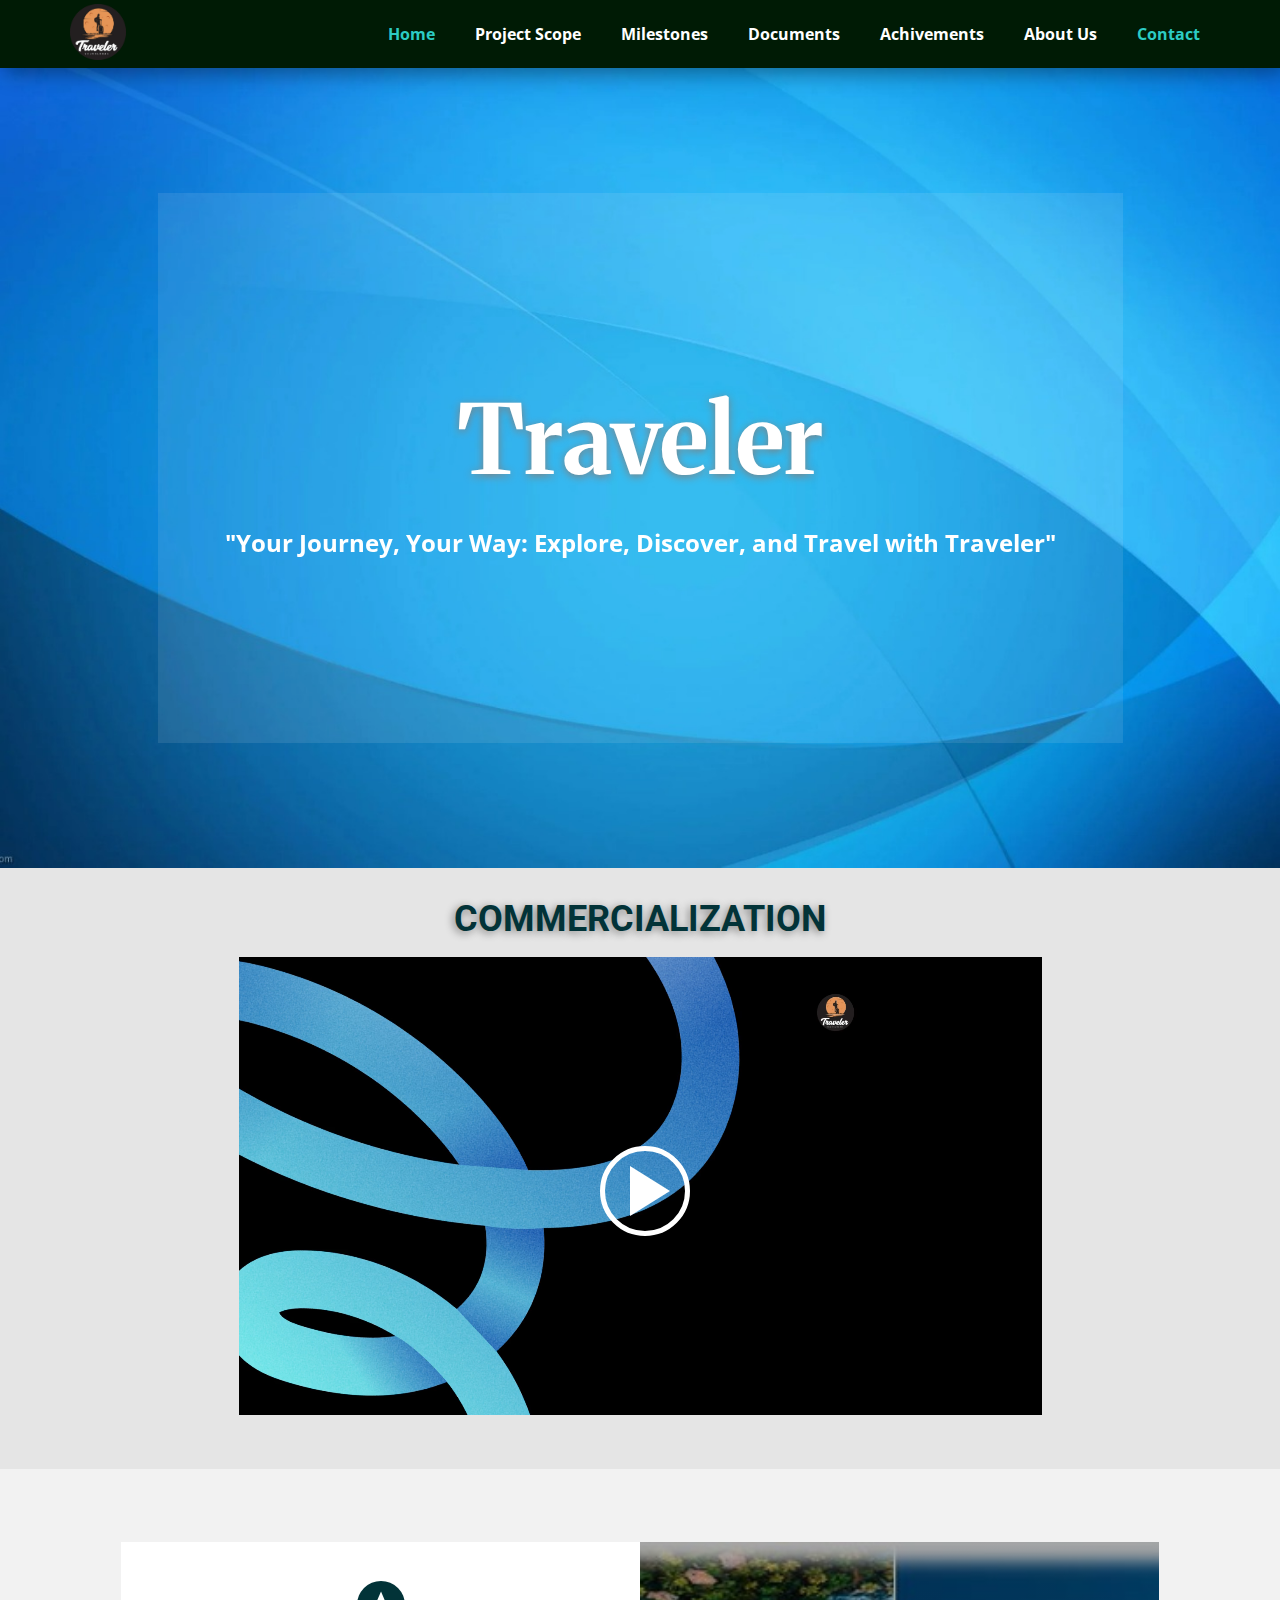
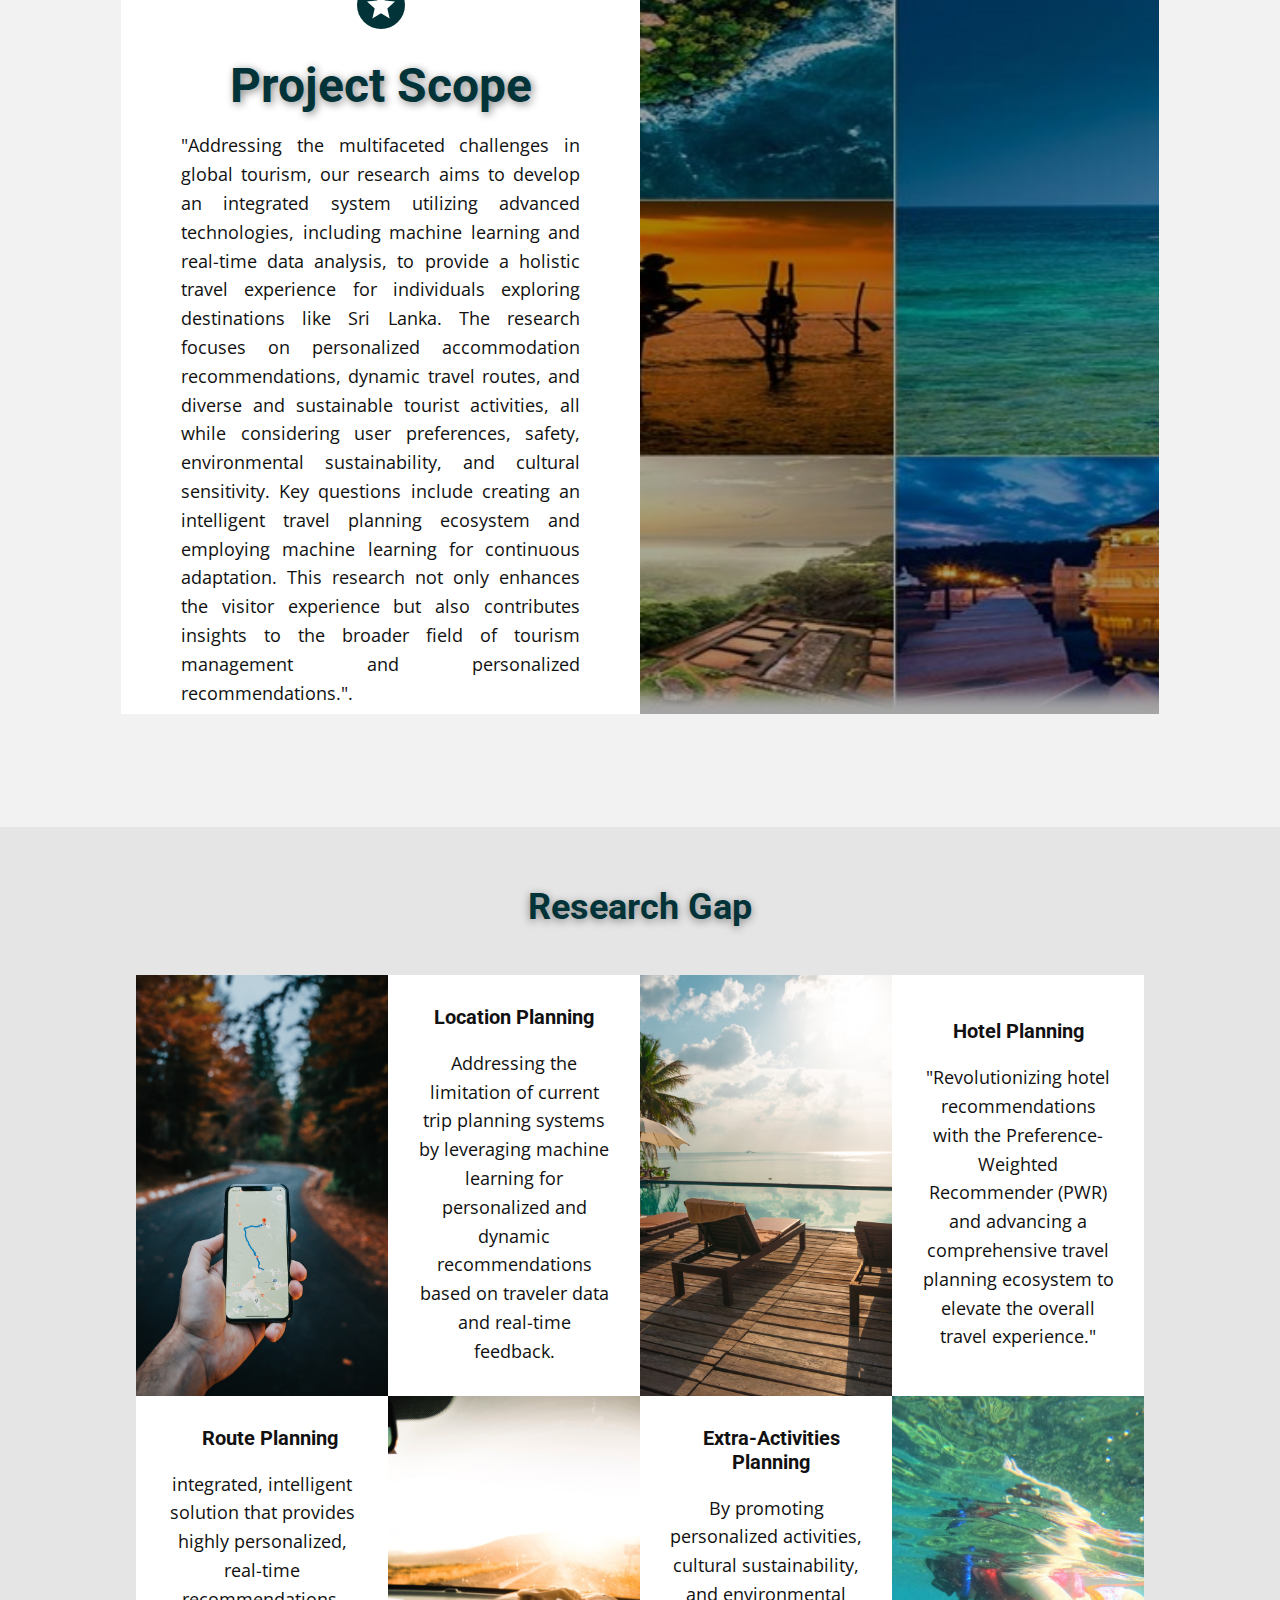
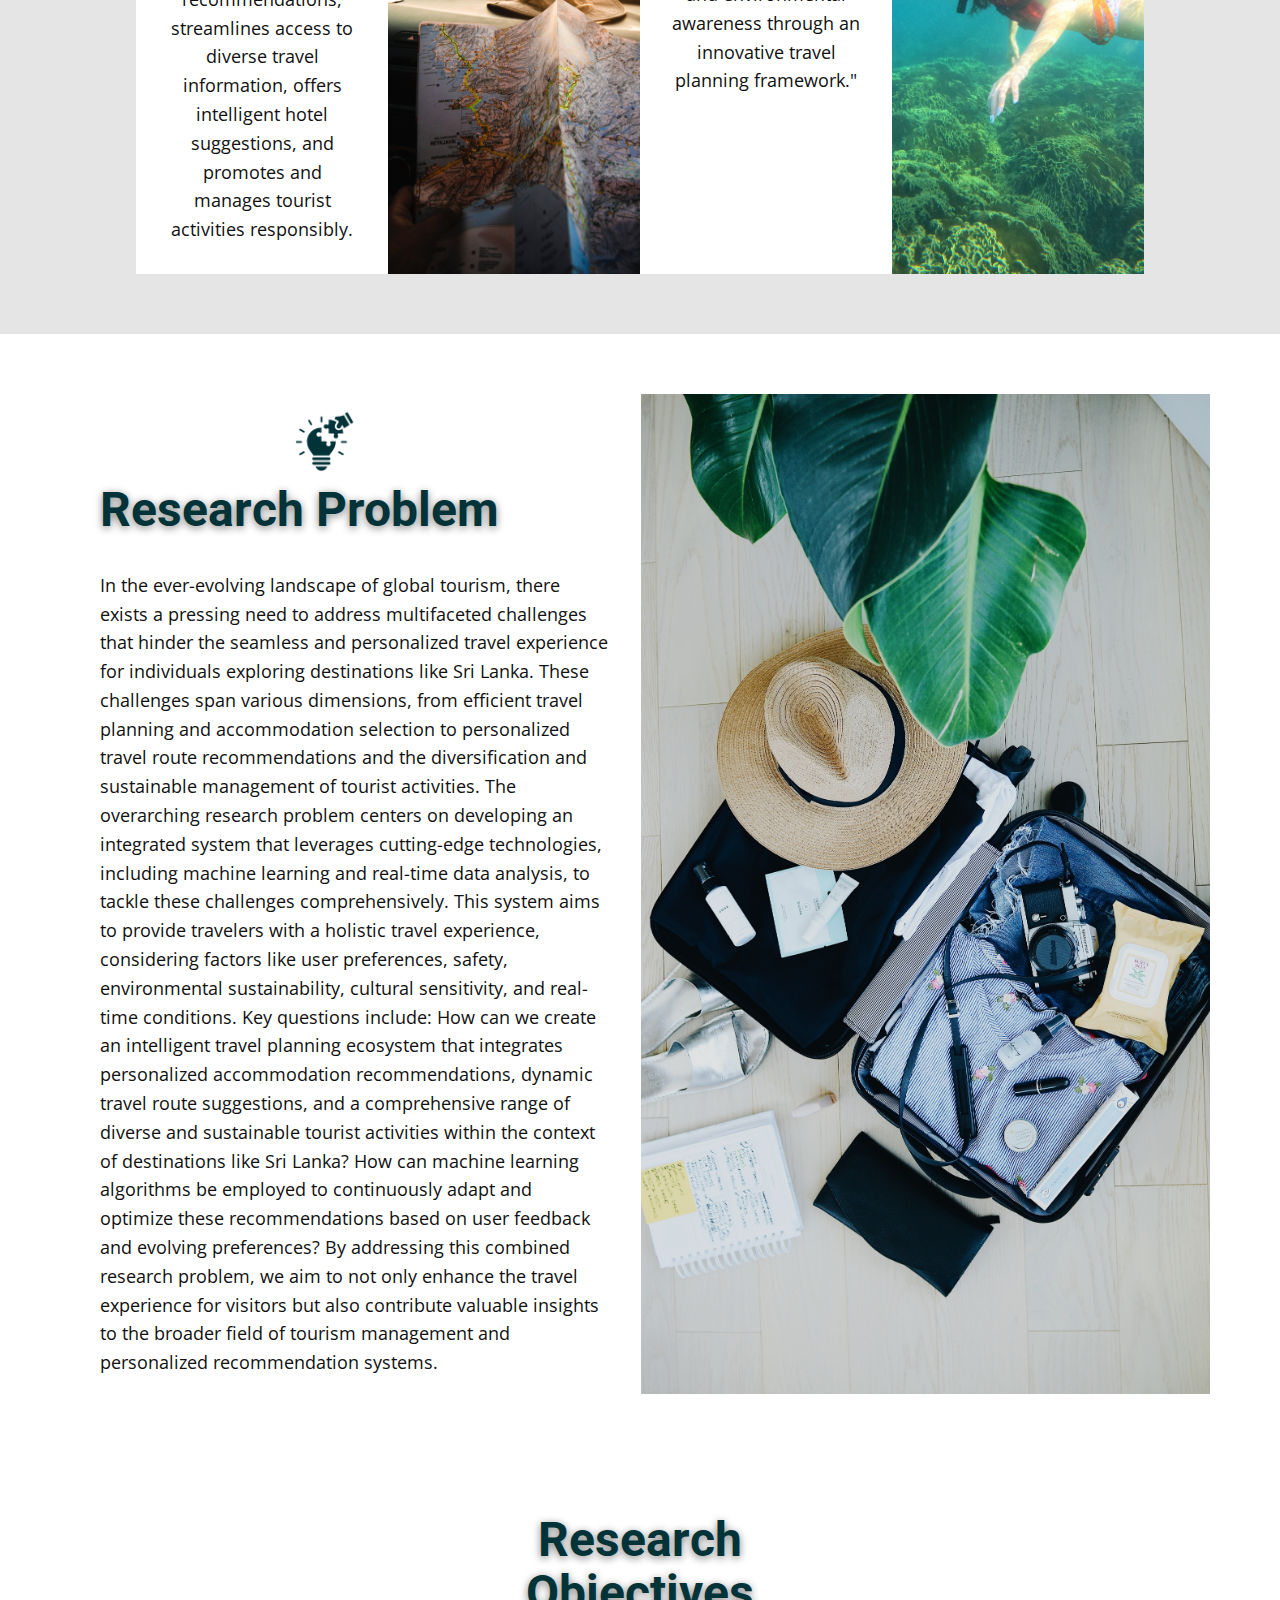
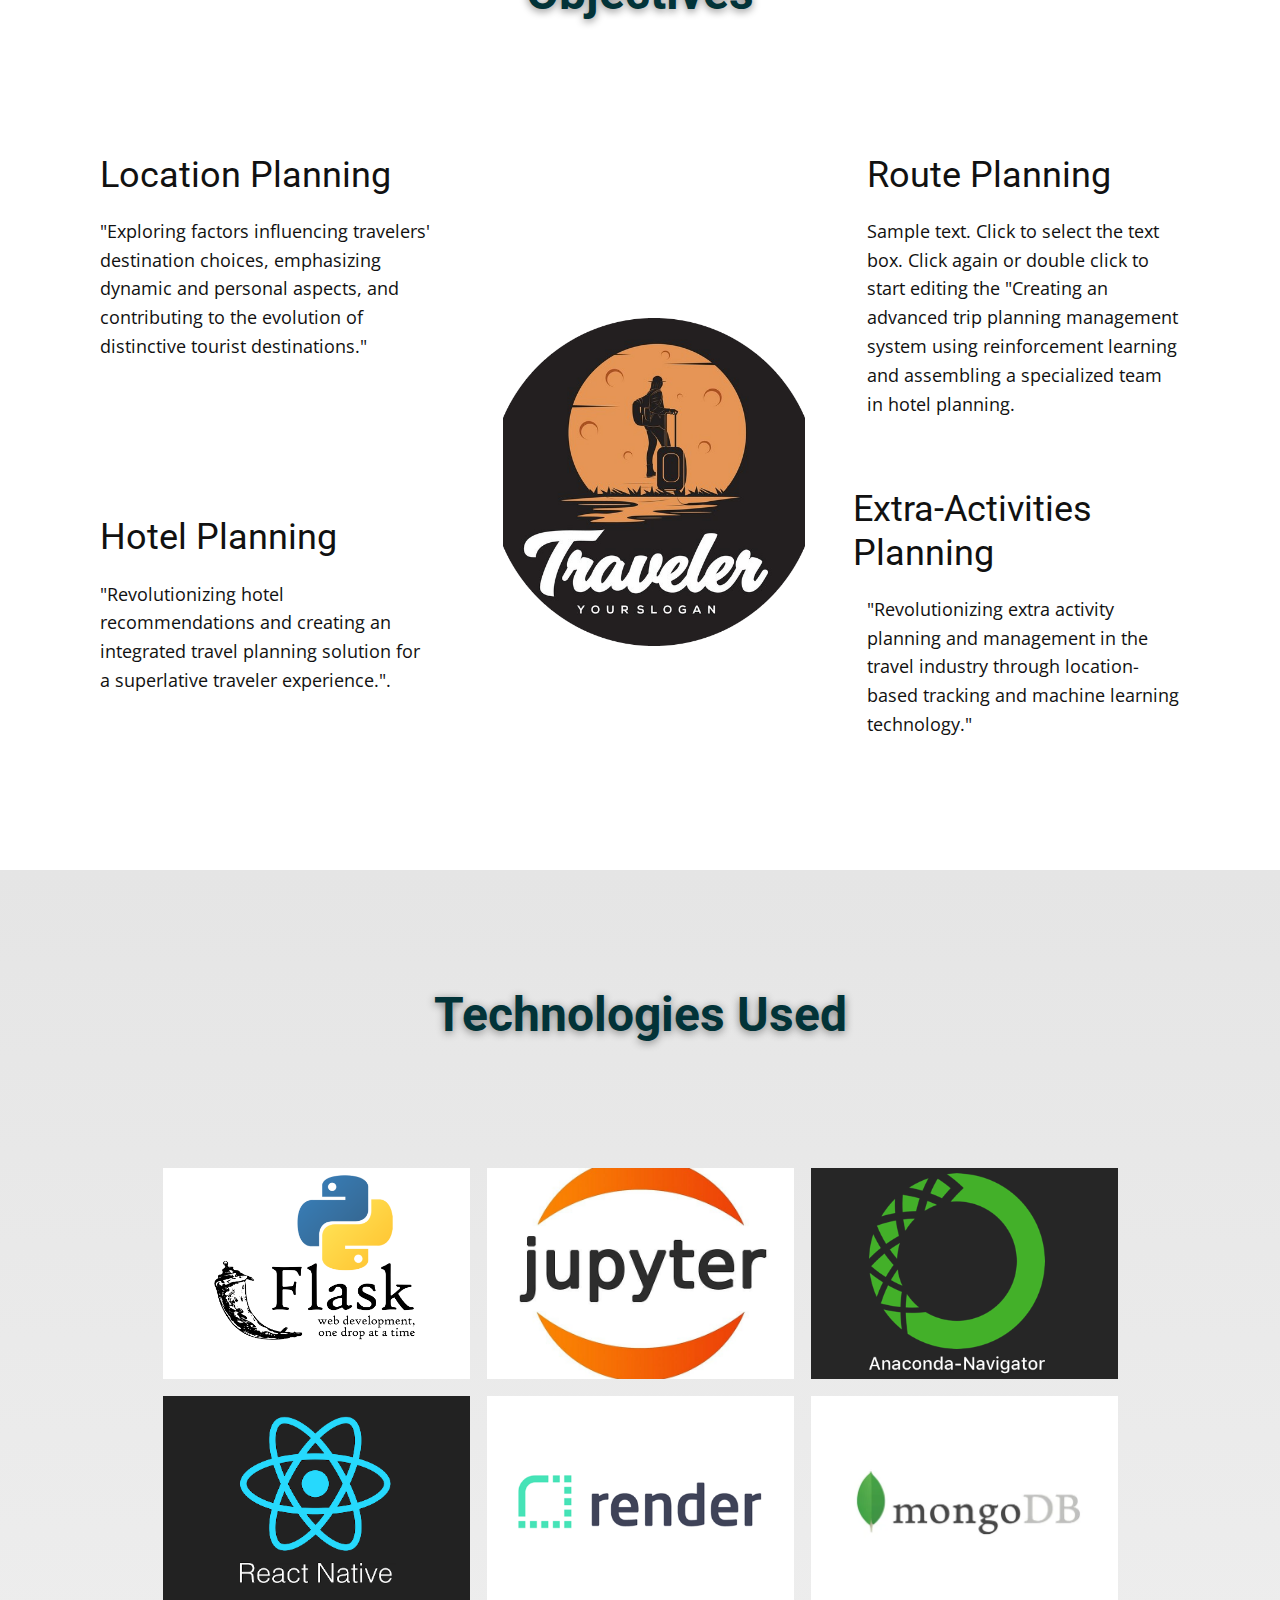
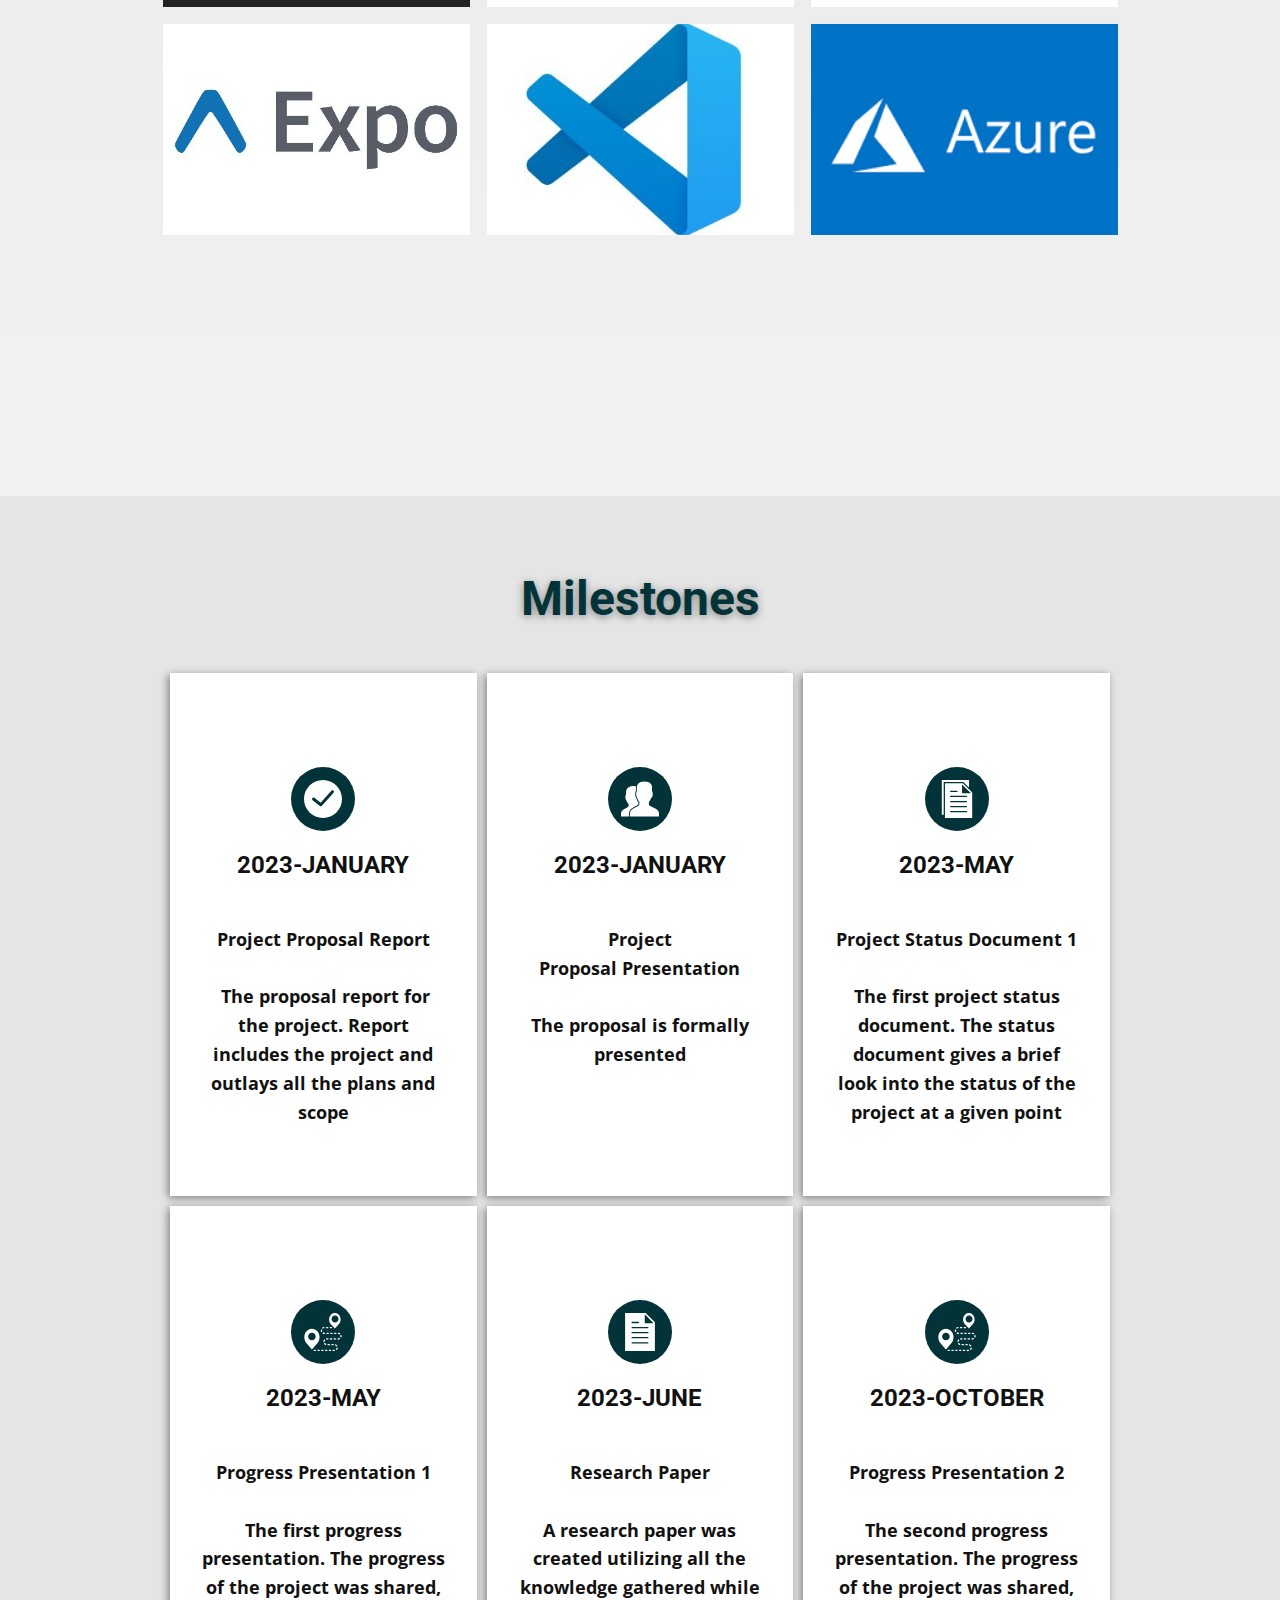
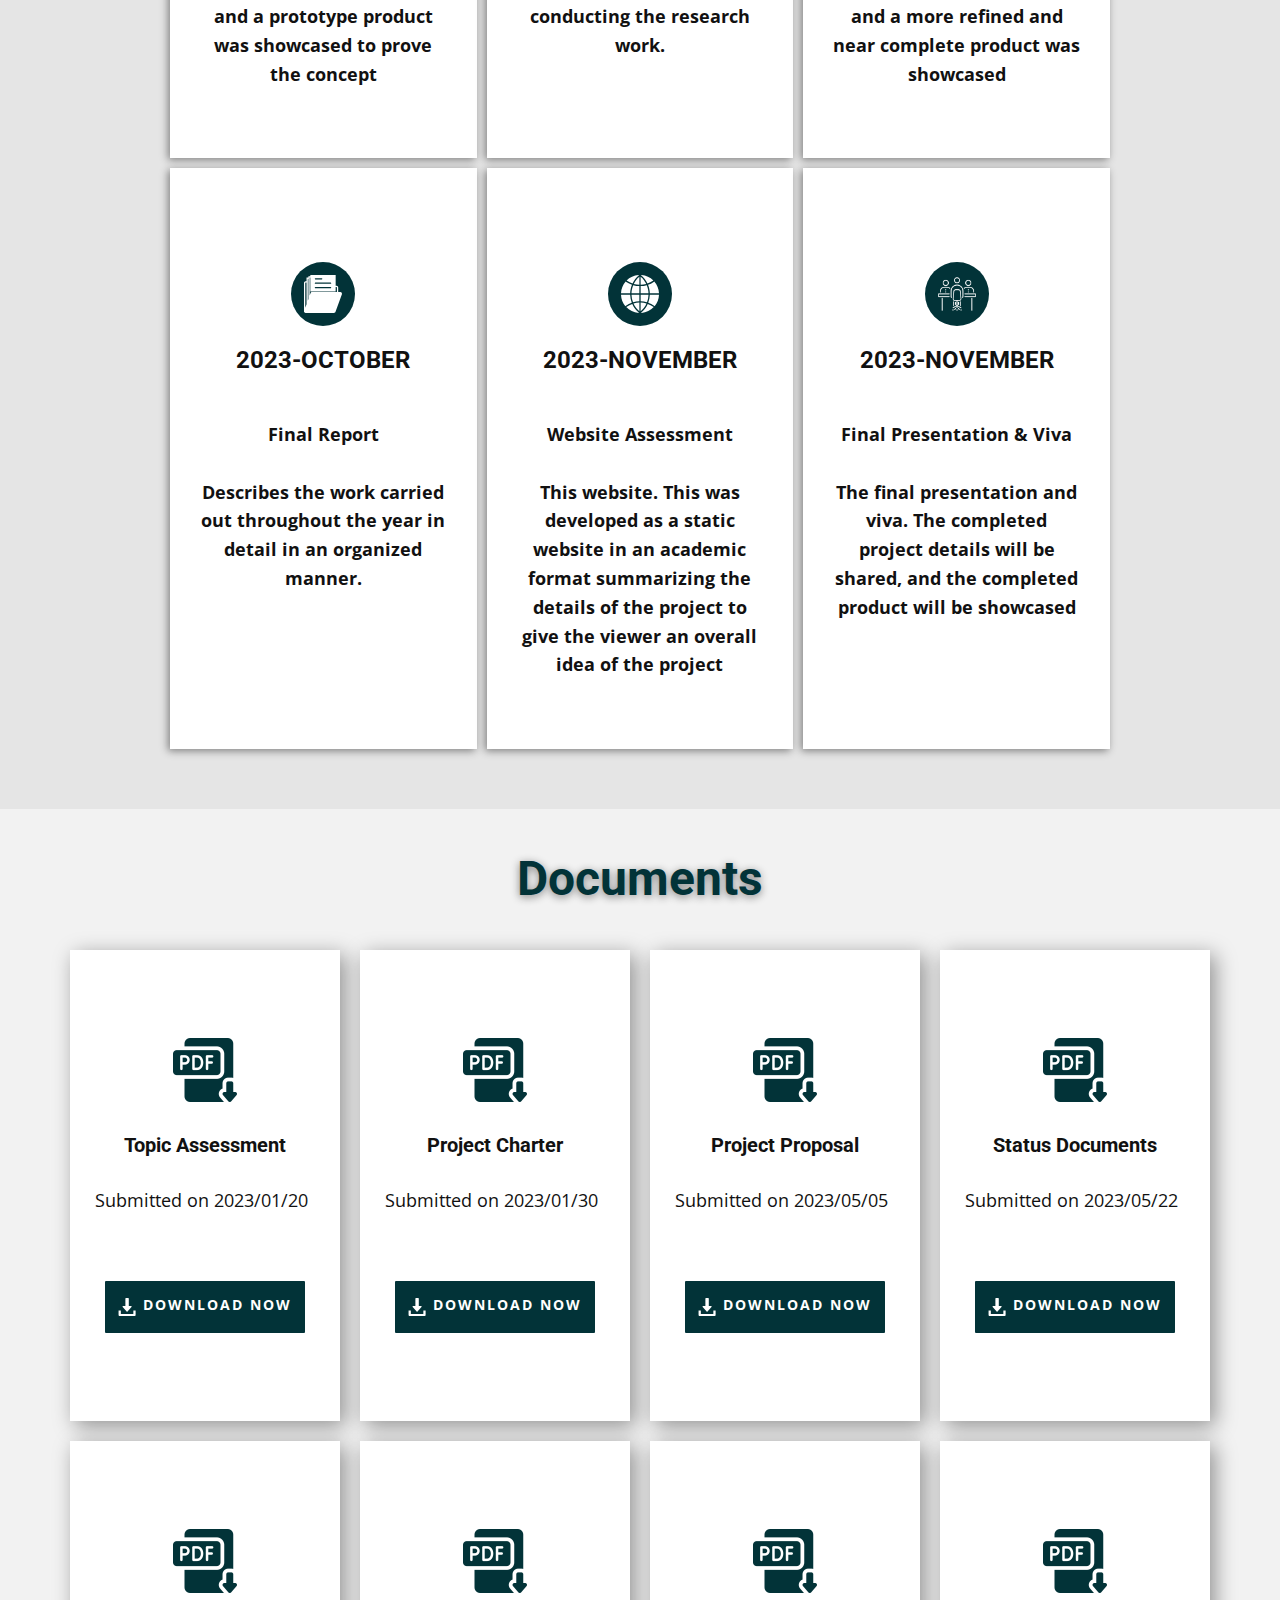
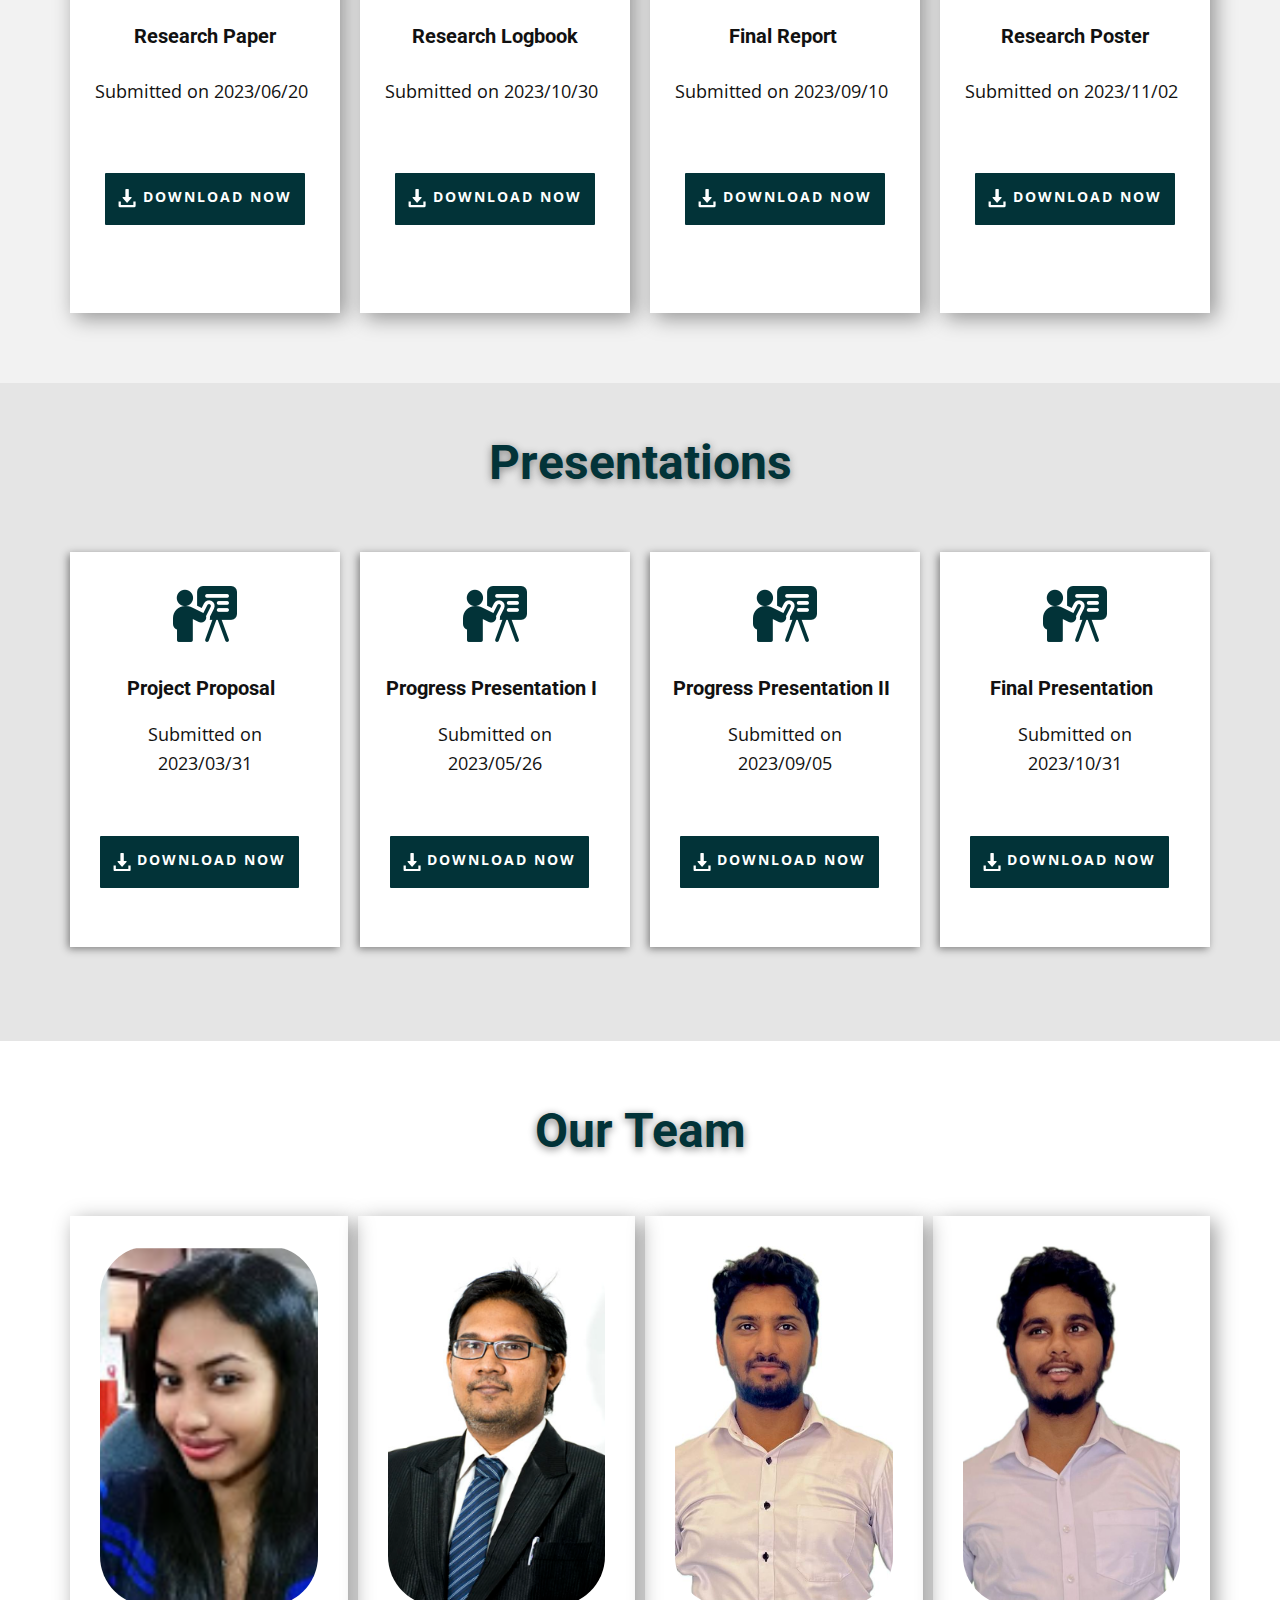
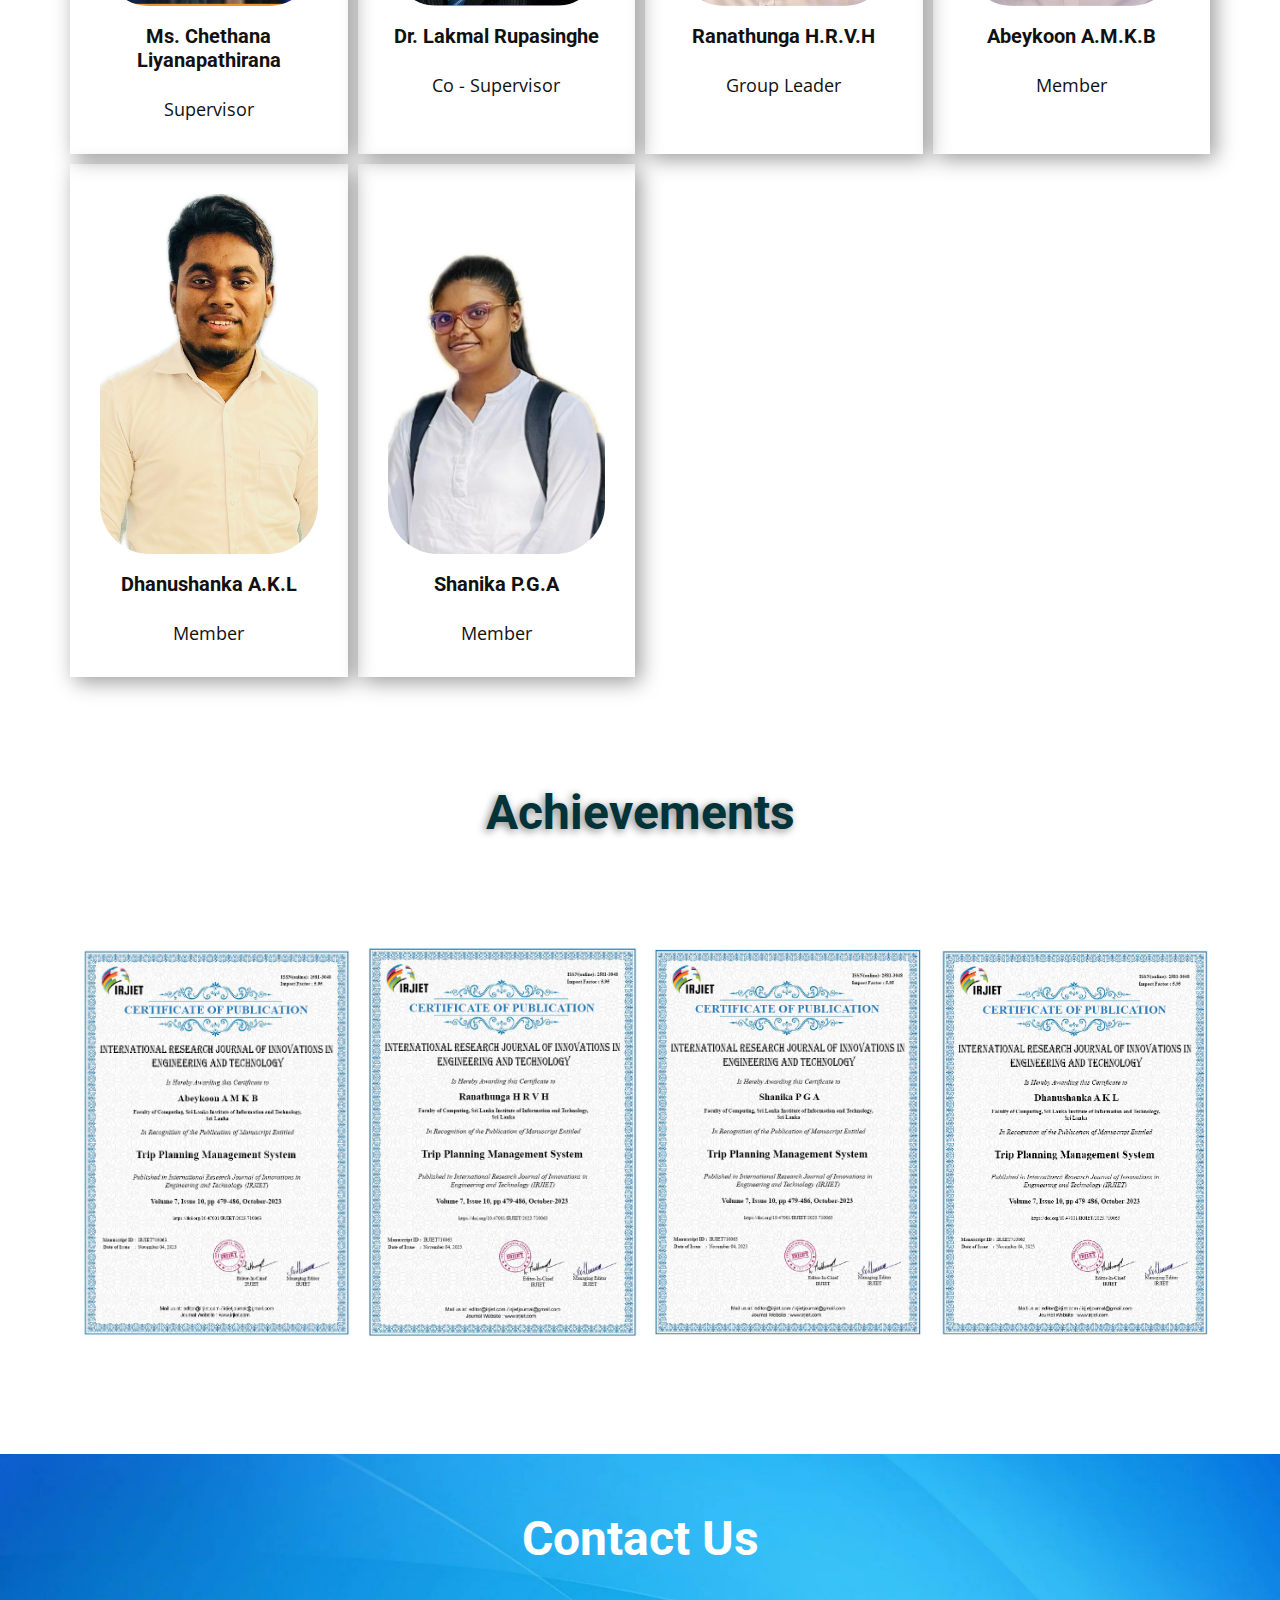
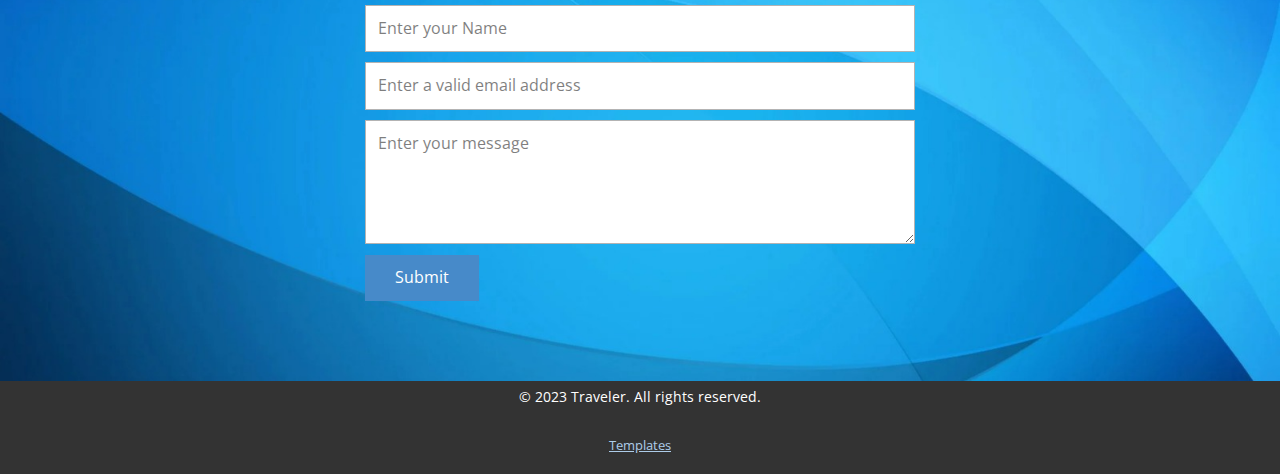
==== commit 6da0e073: "Last commit" ====
--- a/Home.html
+++ b/Home.html
@@ -707,30 +707,32 @@
         </div>
       </div>
     </section>
-    <section class="u-align-center u-clearfix u-white u-section-13" id="sec-05ae">
-      <div class="u-clearfix u-sheet u-sheet-1">
-        <div class="data-layout-selected u-clearfix u-expanded-width u-gutter-10 u-layout-wrap u-layout-wrap-1">
-          <div class="u-gutter-0 u-layout">
-            <div class="u-layout-row">
-              <div class="u-size-60">
-                <div class="u-layout-col">
-                  <div class="u-align-left u-container-style u-image u-layout-cell u-left-cell u-size-60 u-image-1" data-image-width="6600" data-image-height="3713">
-                    <div class="u-container-layout u-valign-middle u-container-layout-1">
-                      <div class="u-align-left u-container-style u-group u-opacity u-opacity-10 u-shape-rectangle u-white u-group-1">
-                        <div class="u-container-layout u-container-layout-2">
-                          <h2 class="u-align-center u-text u-text-body-alt-color u-text-1">Traveler</h2>
-                          <p class="u-align-center u-text u-text-body-alt-color u-text-2">Western Province, Sri lanka</p>
-                          <p class="u-align-center u-text u-text-body-alt-color u-text-3">
-                            <a class="u-active-none u-border-none u-btn u-button-link u-button-style u-hover-none u-none u-text-palette-1-base u-btn-1" data-href="https://nicepage.com">travelerinfo148@gmail.com </a>
-                          </p>
-                        </div>
-                      </div>
-                    </div>
-                  </div>
-                </div>
-              </div>
-            </div>
-          </div>
+    <section class="u-align-center u-clearfix u-image u-section-13" id="sec-0974" data-image-width="6600" data-image-height="3713">
+      <div class="u-clearfix u-sheet u-valign-middle u-sheet-1">
+        <h2 class="u-text u-text-default u-text-white u-text-1">Contact Us</h2>
+        <div class="u-form u-form-1">
+          <form action="https://forms.nicepagesrv.com/v2/form/process" class="u-clearfix u-form-spacing-10 u-form-vertical u-inner-form" style="padding: 10px" source="email" name="form">
+            <div class="u-form-group u-form-name u-label-none">
+              <label for="name-3b9a" class="u-label">Name</label>
+              <input type="text" placeholder="Enter your Name" id="name-3b9a" name="name" class="u-input u-input-rectangle" required="">
+            </div>
+            <div class="u-form-email u-form-group u-label-none">
+              <label for="email-3b9a" class="u-label">Email</label>
+              <input type="email" placeholder="Enter a valid email address" id="email-3b9a" name="email" class="u-input u-input-rectangle" required="">
+            </div>
+            <div class="u-form-group u-form-message u-label-none">
+              <label for="message-3b9a" class="u-label">Message</label>
+              <textarea placeholder="Enter your message" rows="4" cols="50" id="message-3b9a" name="message" class="u-input u-input-rectangle" required=""></textarea>
+            </div>
+            <div class="u-align-left u-form-group u-form-submit">
+              <a href="#" class="u-btn u-btn-submit u-button-style">Submit</a>
+              <input type="submit" value="submit" class="u-form-control-hidden">
+            </div>
+            <div class="u-form-send-message u-form-send-success"> Thank you! Your message has been sent. </div>
+            <div class="u-form-send-error u-form-send-message"> Unable to send your message. Please fix errors then try again. </div>
+            <input type="hidden" value="" name="recaptchaResponse">
+            <input type="hidden" name="formServices" value="35e0e710-fd44-facf-debb-4371f8d75557">
+          </form>
         </div>
       </div>
     </section>
@@ -744,12 +746,12 @@
       <a class="u-link" href="https://nicepage.com/templates" target="_blank">
         <span>Templates</span>
       </a>
-      <p class="u-text">
+      <!-- <p class="u-text">
         <span>created with</span>
       </p>
       <a class="u-link" href="" target="_blank">
-        <span>Offline Website Builder</span>
-      </a>. 
+        <span></span>
+      </a>.  -->
     </section>
   
 </body></html>--- a/Home.css
+++ b/Home.css
@@ -1,4 +1,4 @@
- .u-section-1 {
+.u-section-1 {
   background-image: url("images/MicrosoftTeams-image14.jpg");
   background-position: 50% 50%;
 }
@@ -2879,109 +2879,33 @@
     width: 340px;
   }
 } .u-section-13 {
-  background-image: none;
-}
-
-.u-section-13 .u-sheet-1 {
-  min-height: 696px;
-}
-
-.u-section-13 .u-layout-wrap-1 {
-  margin: 60px auto;
-}
-
-.u-section-13 .u-image-1 {
-  min-height: 600px;
   background-image: url("images/MicrosoftTeams-image14.jpg");
   background-position: 50% 50%;
 }
 
-.u-section-13 .u-container-layout-1 {
-  padding: 0;
-}
-
-.u-section-13 .u-group-1 {
-  width: 512px;
-  min-height: 274px;
-  height: auto;
-  box-shadow: 2px 2px 8px 0px rgba(128,128,128,1);
-  background-image: none;
-  margin: 0 auto;
-}
-
-.u-section-13 .u-container-layout-2 {
-  padding: 30px;
-}
+.u-section-13 .u-sheet-1 {
+  min-height: 501px;
+}
+
 
 .u-section-13 .u-text-1 {
   font-weight: 700;
-  margin: 44px 0 0;
-}
-
-.u-section-13 .u-text-2 {
-  margin: 31px 0 0;
-}
-
-.u-section-13 .u-text-3 {
-  margin: 0;
-}
-
-.u-section-13 .u-btn-1 {
-  background-image: none;
-  padding: 0;
-}
-
-@media (max-width: 1199px) {
-  .u-section-13 .u-sheet-1 {
-    min-height: 593px;
-  }
-
-  .u-section-13 .u-layout-wrap-1 {
-    margin-right: initial;
-    margin-left: initial;
-  }
-
-  .u-section-13 .u-image-1 {
-    min-height: 495px;
-  }
-
-  .u-section-13 .u-group-1 {
-    height: auto;
-  }
-}
-
-@media (max-width: 991px) {
-  .u-section-13 .u-sheet-1 {
-    min-height: 210px;
-  }
-
-  .u-section-13 .u-image-1 {
-    min-height: 379px;
-  }
+  margin: 59px auto 0;
+}
+
+.u-section-13 .u-form-1 {
+  width: 570px;
+  margin: 29px auto 59px;
 }
 
 @media (max-width: 767px) {
-  .u-section-13 .u-image-1 {
-    min-height: 284px;
-  }
-
-  .u-section-13 .u-container-layout-1 {
-    padding-left: 20px;
-    padding-right: 20px;
-  }
-
-  .u-section-13 .u-container-layout-2 {
-    padding-left: 10px;
-    padding-right: 10px;
+  .u-section-13 .u-form-1 {
+    width: 540px;
   }
 }
 
 @media (max-width: 575px) {
-  .u-section-13 .u-image-1 {
-    min-height: 179px;
-  }
-
-  .u-section-13 .u-group-1 {
+  .u-section-13 .u-form-1 {
     width: 340px;
   }
 }